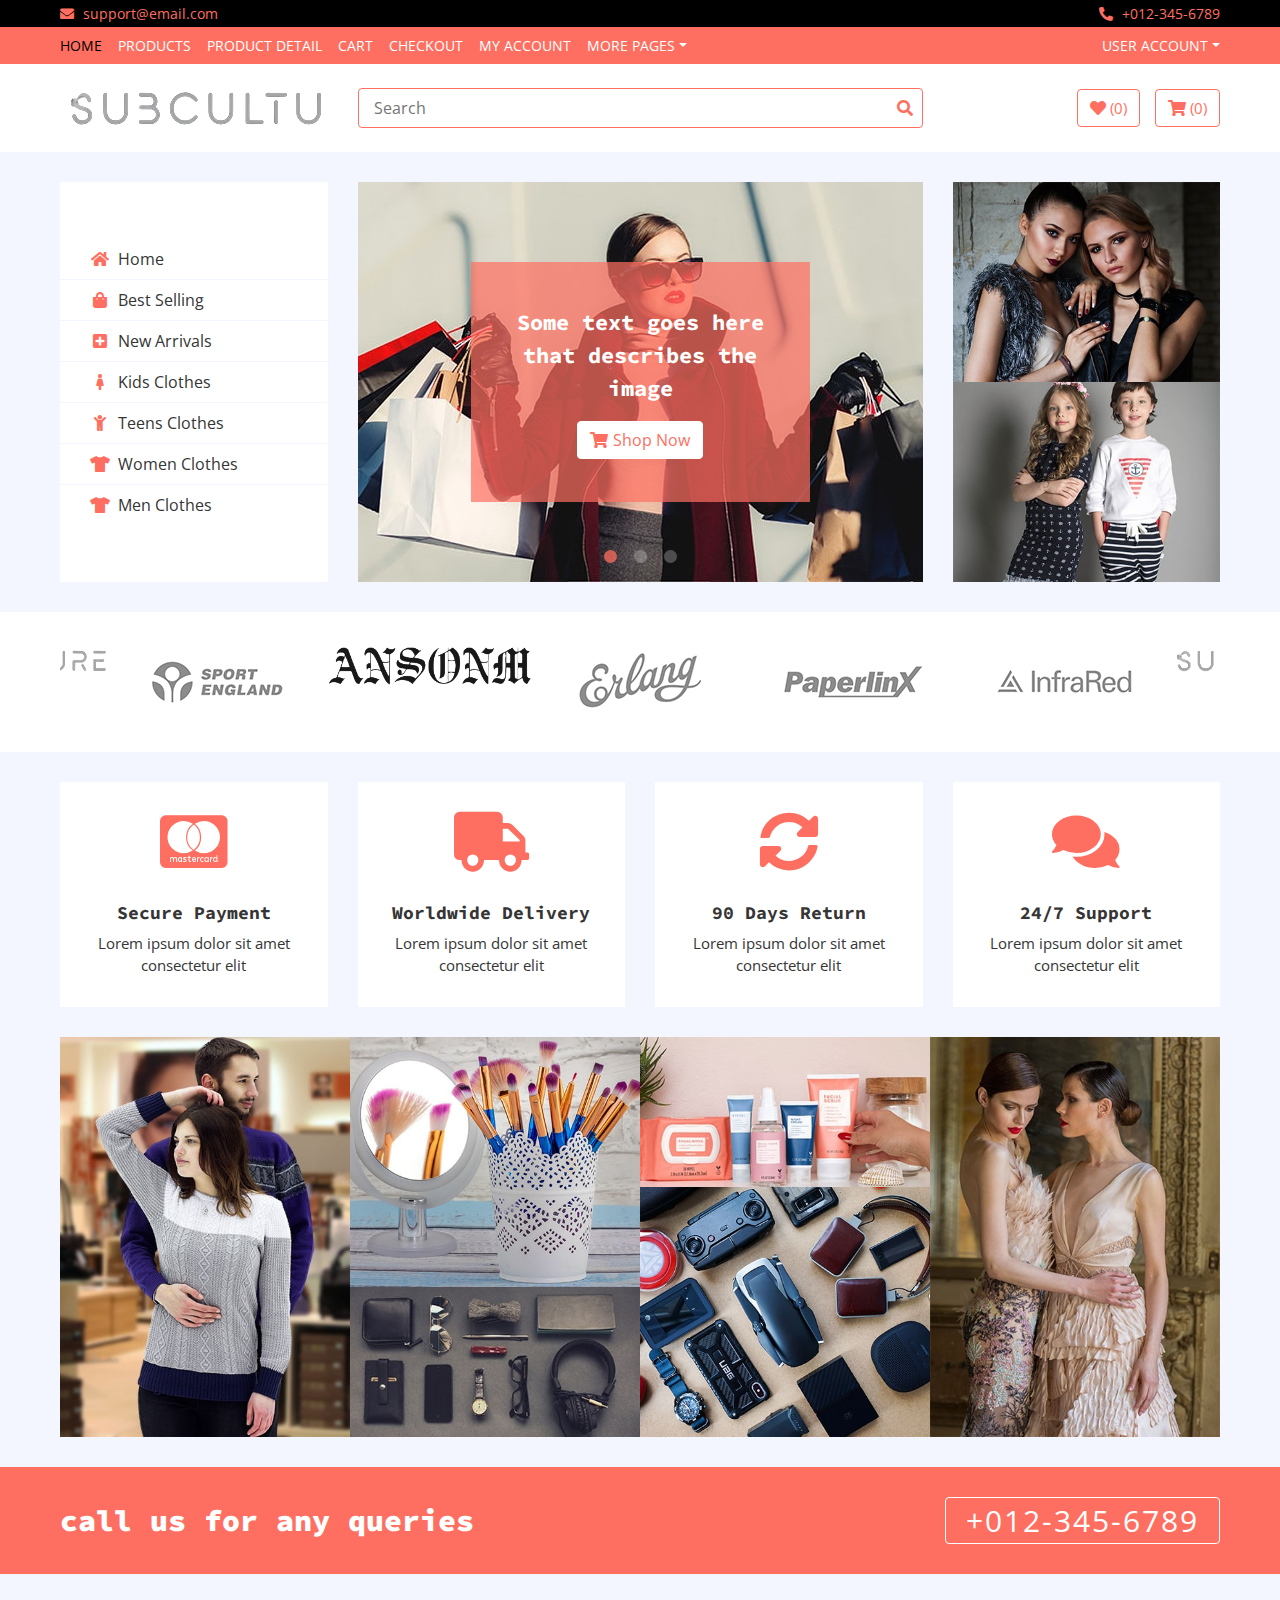
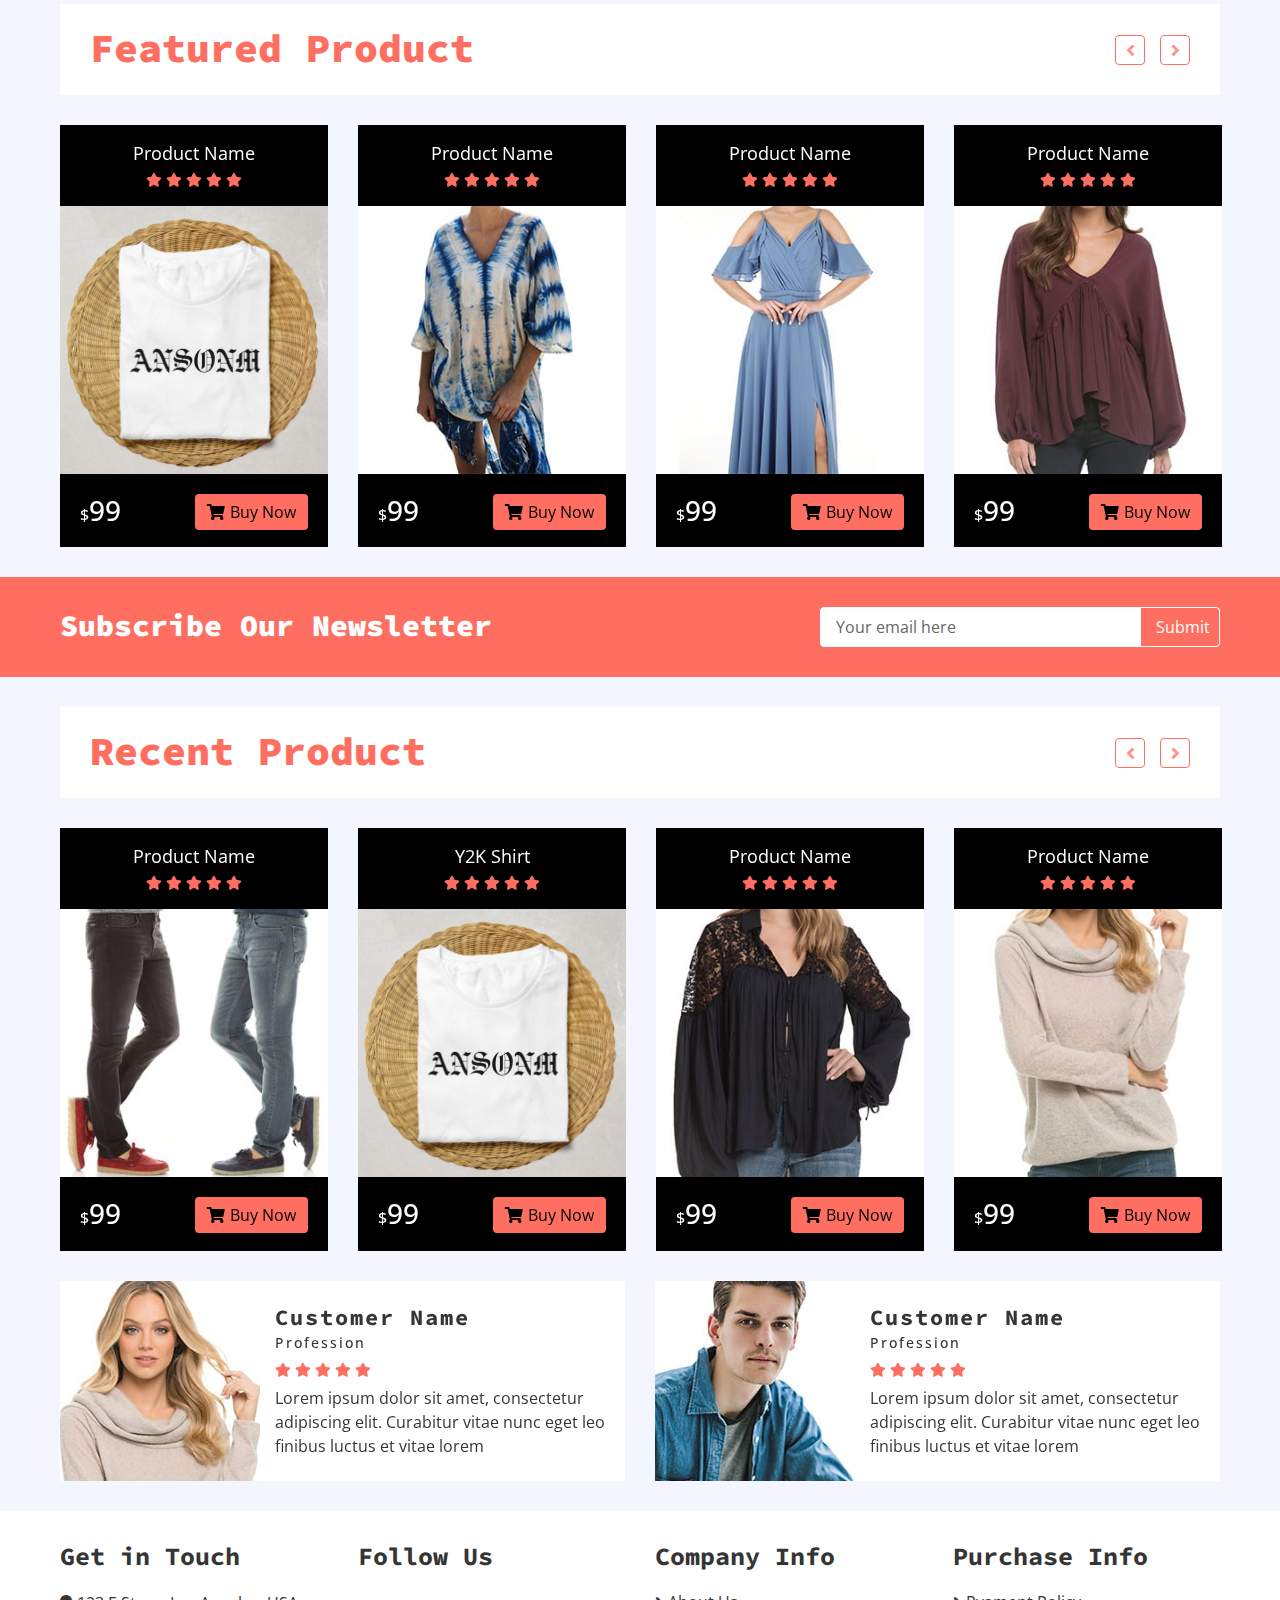
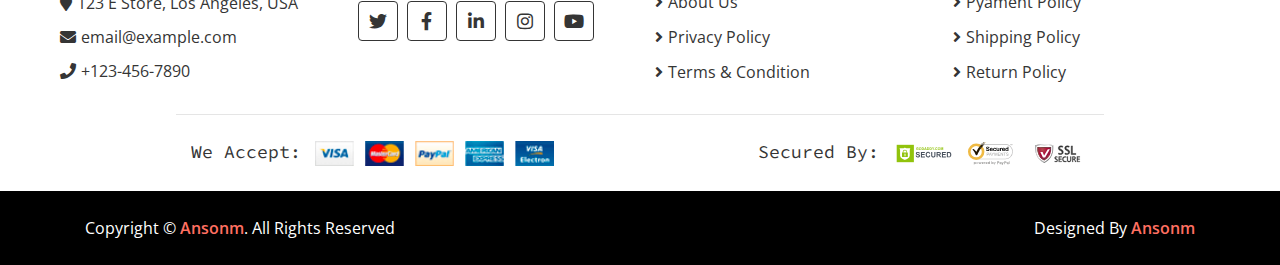
==== subculture/index.html @ 120159c2 "initial commit" ====
<!DOCTYPE html>
<html lang="en">
    <head>
        <meta charset="utf-8">
        <title>Ansonm</title>
        <meta content="width=device-width, initial-scale=1.0" name="viewport">
        <meta content="eCommerce HTML Template Free Download" name="keywords">
        <meta content="eCommerce HTML Template Free Download" name="description">

        <!-- Favicon -->
        <link href="img/favicon.ico" rel="icon">

        <!-- Google Fonts -->
        <link href="https://fonts.googleapis.com/css?family=Open+Sans:300,400|Source+Code+Pro:700,900&display=swap" rel="stylesheet">

        <!-- CSS Libraries -->
        <link href="https://stackpath.bootstrapcdn.com/bootstrap/4.4.1/css/bootstrap.min.css" rel="stylesheet">
        <link href="https://cdnjs.cloudflare.com/ajax/libs/font-awesome/5.10.0/css/all.min.css" rel="stylesheet">
        <link href="lib/slick/slick.css" rel="stylesheet">
        <link href="lib/slick/slick-theme.css" rel="stylesheet">

        <!-- Template Stylesheet -->
        <link href="css/style.css" rel="stylesheet">
    </head>

    <body>
        <!-- Top bar Start -->
        <div class="top-bar">
            <div class="container-fluid">
                <div class="row">
                    <div class="col-sm-6">
                        <i class="fa fa-envelope"></i>
                        support@email.com
                    </div>
                    <div class="col-sm-6">
                        <i class="fa fa-phone-alt"></i>
                        +012-345-6789
                    </div>
                </div>
            </div>
        </div>
        <!-- Top bar End -->
        
        <!-- Nav Bar Start -->
        <div class="nav">
            <div class="container-fluid">
                <nav class="navbar navbar-expand-md bg-dark navbar-dark">
                    <a href="#" class="navbar-brand">MENU</a>
                    <button type="button" class="navbar-toggler" data-toggle="collapse" data-target="#navbarCollapse">
                        <span class="navbar-toggler-icon"></span>
                    </button>

                    <div class="collapse navbar-collapse justify-content-between" id="navbarCollapse">
                        <div class="navbar-nav mr-auto">
                            <a href="index.html" class="nav-item nav-link active">Home</a>
                            <a href="product-list.html" class="nav-item nav-link">Products</a>
                            <a href="product-detail.html" class="nav-item nav-link">Product Detail</a>
                            <a href="cart.html" class="nav-item nav-link">Cart</a>
                            <a href="checkout.html" class="nav-item nav-link">Checkout</a>
                            <a href="my-account.html" class="nav-item nav-link">My Account</a>
                            <div class="nav-item dropdown">
                                <a href="#" class="nav-link dropdown-toggle" data-toggle="dropdown">More Pages</a>
                                <div class="dropdown-menu">
                                    <a href="wishlist.html" class="dropdown-item">Wishlist</a>
                                    <a href="login.html" class="dropdown-item">Login & Register</a>
                                    <a href="contact.html" class="dropdown-item">Contact Us</a>
                                </div>
                            </div>
                        </div>
                        <div class="navbar-nav ml-auto">
                            <div class="nav-item dropdown">
                                <a href="#" class="nav-link dropdown-toggle" data-toggle="dropdown">User Account</a>
                                <div class="dropdown-menu">
                                    <a href="#" class="dropdown-item">Login</a>
                                    <a href="#" class="dropdown-item">Register</a>
                                </div>
                            </div>
                        </div>
                    </div>
                </nav>
            </div>
        </div>
        <!-- Nav Bar End -->      
        
        <!-- Bottom Bar Start -->
        <div class="bottom-bar">
            <div class="container-fluid">
                <div class="row align-items-center">
                    <div class="col-md-3">
                        <div class="logo">
                            <a href="index.html">
                                <img src="img/logo.png" alt="Logo">
                            </a>
                        </div>
                    </div>
                    <div class="col-md-6">
                        <div class="search">
                            <input type="text" placeholder="Search">
                            <button><i class="fa fa-search"></i></button>
                        </div>
                    </div>
                    <div class="col-md-3">
                        <div class="user">
                            <a href="wishlist.html" class="btn wishlist">
                                <i class="fa fa-heart"></i>
                                <span>(0)</span>
                            </a>
                            <a href="cart.html" class="btn cart">
                                <i class="fa fa-shopping-cart"></i>
                                <span>(0)</span>
                            </a>
                        </div>
                    </div>
                </div>
            </div>
        </div>
        <!-- Bottom Bar End -->       
        
        <!-- Main Slider Start -->
        <div class="header">
            <div class="container-fluid">
                <div class="row">
                    <div class="col-md-3">
                        <nav class="navbar bg-light">
                            <ul class="navbar-nav">
                                <li class="nav-item">
                                    <a class="nav-link" href="#"><i class="fa fa-home"></i>Home</a>
                                </li>
                                <li class="nav-item">
                                    <a class="nav-link" href="#"><i class="fa fa-shopping-bag"></i>Best Selling</a>
                                </li>
                                <li class="nav-item">
                                    <a class="nav-link" href="#"><i class="fa fa-plus-square"></i>New Arrivals</a>
                                </li>
                                <li class="nav-item">
                                    <a class="nav-link" href="#"><i class="fa fa-female"></i>Kids Clothes</a>
                                </li>
                                <li class="nav-item">
                                    <a class="nav-link" href="#"><i class="fa fa-child"></i>Teens Clothes</a>
                                </li>
                                <li class="nav-item">
                                    <a class="nav-link" href="#"><i class="fa fa-tshirt"></i>Women Clothes</a>
                                </li>
                                <li class="nav-item">
                                    <a class="nav-link" href="#"><i class="fa fa-tshirt"></i>Men Clothes</a>
                                </li>
                            </ul>
                        </nav>
                    </div>
                    <div class="col-md-6">
                        <div class="header-slider normal-slider">
                            <div class="header-slider-item">
                                <img src="img/slider-1.jpg" alt="Slider Image" />
                                <div class="header-slider-caption">
                                    <p>Some text goes here that describes the image</p>
                                    <a class="btn" href=""><i class="fa fa-shopping-cart"></i>Shop Now</a>
                                </div>
                            </div>
                            <div class="header-slider-item">
                                <img src="img/slider-2.jpg" alt="Slider Image" />
                                <div class="header-slider-caption">
                                    <p>Some text goes here that describes the image</p>
                                    <a class="btn" href=""><i class="fa fa-shopping-cart"></i>Shop Now</a>
                                </div>
                            </div>
                            <div class="header-slider-item">
                                <img src="img/slider-3.jpg" alt="Slider Image" />
                                <div class="header-slider-caption">
                                    <p>Some text goes here that describes the image</p>
                                    <a class="btn" href=""><i class="fa fa-shopping-cart"></i>Shop Now</a>
                                </div>
                            </div>
                        </div>
                    </div>
                    <div class="col-md-3">
                        <div class="header-img">
                            <div class="img-item">
                                <img src="img/category-1.jpg" />
                                <a class="img-text" href="">
                                    <p>Some text goes here that describes the image</p>
                                </a>
                            </div>
                            <div class="img-item">
                                <img src="img/category-2.jpg" />
                                <a class="img-text" href="">
                                    <p>Some text goes here that describes the image</p>
                                </a>
                            </div>
                        </div>
                    </div>
                </div>
            </div>
        </div>
        <!-- Main Slider End -->      
        
        <!-- Brand Start -->
        <div class="brand">
            <div class="container-fluid">
                <div class="brand-slider">
                    <div class="brand-item"><img src="img/brand-1.png" alt=""></div>
                    <div class="brand-item"><img src="img/brand-2.png" alt=""></div>
                    <div class="brand-item"><img src="img/brand-3.png" alt=""></div>
                    <div class="brand-item"><img src="img/brand-4.png" alt=""></div>
                    <div class="brand-item"><img src="img/brand-5.png" alt=""></div>
                    <div class="brand-item"><img src="img/brand-6.png" alt=""></div>
                </div>
            </div>
        </div>
        <!-- Brand End -->      
        
        <!-- Feature Start-->
        <div class="feature">
            <div class="container-fluid">
                <div class="row align-items-center">
                    <div class="col-lg-3 col-md-6 feature-col">
                        <div class="feature-content">
                            <i class="fab fa-cc-mastercard"></i>
                            <h2>Secure Payment</h2>
                            <p>
                                Lorem ipsum dolor sit amet consectetur elit
                            </p>
                        </div>
                    </div>
                    <div class="col-lg-3 col-md-6 feature-col">
                        <div class="feature-content">
                            <i class="fa fa-truck"></i>
                            <h2>Worldwide Delivery</h2>
                            <p>
                                Lorem ipsum dolor sit amet consectetur elit
                            </p>
                        </div>
                    </div>
                    <div class="col-lg-3 col-md-6 feature-col">
                        <div class="feature-content">
                            <i class="fa fa-sync-alt"></i>
                            <h2>90 Days Return</h2>
                            <p>
                                Lorem ipsum dolor sit amet consectetur elit
                            </p>
                        </div>
                    </div>
                    <div class="col-lg-3 col-md-6 feature-col">
                        <div class="feature-content">
                            <i class="fa fa-comments"></i>
                            <h2>24/7 Support</h2>
                            <p>
                                Lorem ipsum dolor sit amet consectetur elit
                            </p>
                        </div>
                    </div>
                </div>
            </div>
        </div>
        <!-- Feature End-->      
        
        <!-- Category Start-->
        <div class="category">
            <div class="container-fluid">
                <div class="row">
                    <div class="col-md-3">
                        <div class="category-item ch-400">
                            <img src="img/category-3.jpg" />
                            <a class="category-name" href="">
                                <p>Some text goes here that describes the image</p>
                            </a>
                        </div>
                    </div>
                    <div class="col-md-3">
                        <div class="category-item ch-250">
                            <img src="img/category-4.jpg" />
                            <a class="category-name" href="">
                                <p>Some text goes here that describes the image</p>
                            </a>
                        </div>
                        <div class="category-item ch-150">
                            <img src="img/category-5.jpg" />
                            <a class="category-name" href="">
                                <p>Some text goes here that describes the image</p>
                            </a>
                        </div>
                    </div>
                    <div class="col-md-3">
                        <div class="category-item ch-150">
                            <img src="img/category-6.jpg" />
                            <a class="category-name" href="">
                                <p>Some text goes here that describes the image</p>
                            </a>
                        </div>
                        <div class="category-item ch-250">
                            <img src="img/category-7.jpg" />
                            <a class="category-name" href="">
                                <p>Some text goes here that describes the image</p>
                            </a>
                        </div>
                    </div>
                    <div class="col-md-3">
                        <div class="category-item ch-400">
                            <img src="img/category-8.jpg" />
                            <a class="category-name" href="">
                                <p>Some text goes here that describes the image</p>
                            </a>
                        </div>
                    </div>
                </div>
            </div>
        </div>
        <!-- Category End-->       
        
        <!-- Call to Action Start -->
        <div class="call-to-action">
            <div class="container-fluid">
                <div class="row align-items-center">
                    <div class="col-md-6">
                        <h1>call us for any queries</h1>
                    </div>
                    <div class="col-md-6">
                        <a href="tel:0123456789">+012-345-6789</a>
                    </div>
                </div>
            </div>
        </div>
        <!-- Call to Action End -->       
        
        <!-- Featured Product Start -->
        <div class="featured-product product">
            <div class="container-fluid">
                <div class="section-header">
                    <h1>Featured Product</h1>
                </div>
                <div class="row align-items-center product-slider product-slider-4">
                    <div class="col-lg-3">
                        <div class="product-item">
                            <div class="product-title">
                                <a href="#">Product Name</a>
                                <div class="ratting">
                                    <i class="fa fa-star"></i>
                                    <i class="fa fa-star"></i>
                                    <i class="fa fa-star"></i>
                                    <i class="fa fa-star"></i>
                                    <i class="fa fa-star"></i>
                                </div>
                            </div>
                            <div class="product-image">
                                <a href="product-detail.html">
                                    <img src="img/product-1.png" alt="Product Image">
                                </a>
                                <div class="product-action">
                                    <a href="#"><i class="fa fa-cart-plus"></i></a>
                                    <a href="#"><i class="fa fa-heart"></i></a>
                                    <a href="#"><i class="fa fa-search"></i></a>
                                </div>
                            </div>
                            <div class="product-price">
                                <h3><span>$</span>99</h3>
                                <a class="btn" href=""><i class="fa fa-shopping-cart"></i>Buy Now</a>
                            </div>
                        </div>
                    </div>
                    <div class="col-lg-3">
                        <div class="product-item">
                            <div class="product-title">
                                <a href="#">Product Name</a>
                                <div class="ratting">
                                    <i class="fa fa-star"></i>
                                    <i class="fa fa-star"></i>
                                    <i class="fa fa-star"></i>
                                    <i class="fa fa-star"></i>
                                    <i class="fa fa-star"></i>
                                </div>
                            </div>
                            <div class="product-image">
                                <a href="product-detail.html">
                                    <img src="img/product-2.jpg" alt="Product Image">
                                </a>
                                <div class="product-action">
                                    <a href="#"><i class="fa fa-cart-plus"></i></a>
                                    <a href="#"><i class="fa fa-heart"></i></a>
                                    <a href="#"><i class="fa fa-search"></i></a>
                                </div>
                            </div>
                            <div class="product-price">
                                <h3><span>$</span>99</h3>
                                <a class="btn" href=""><i class="fa fa-shopping-cart"></i>Buy Now</a>
                            </div>
                        </div>
                    </div>
                    <div class="col-lg-3">
                        <div class="product-item">
                            <div class="product-title">
                                <a href="#">Product Name</a>
                                <div class="ratting">
                                    <i class="fa fa-star"></i>
                                    <i class="fa fa-star"></i>
                                    <i class="fa fa-star"></i>
                                    <i class="fa fa-star"></i>
                                    <i class="fa fa-star"></i>
                                </div>
                            </div>
                            <div class="product-image">
                                <a href="product-detail.html">
                                    <img src="img/product-3.jpg" alt="Product Image">
                                </a>
                                <div class="product-action">
                                    <a href="#"><i class="fa fa-cart-plus"></i></a>
                                    <a href="#"><i class="fa fa-heart"></i></a>
                                    <a href="#"><i class="fa fa-search"></i></a>
                                </div>
                            </div>
                            <div class="product-price">
                                <h3><span>$</span>99</h3>
                                <a class="btn" href=""><i class="fa fa-shopping-cart"></i>Buy Now</a>
                            </div>
                        </div>
                    </div>
                    <div class="col-lg-3">
                        <div class="product-item">
                            <div class="product-title">
                                <a href="#">Product Name</a>
                                <div class="ratting">
                                    <i class="fa fa-star"></i>
                                    <i class="fa fa-star"></i>
                                    <i class="fa fa-star"></i>
                                    <i class="fa fa-star"></i>
                                    <i class="fa fa-star"></i>
                                </div>
                            </div>
                            <div class="product-image">
                                <a href="product-detail.html">
                                    <img src="img/product-4.jpg" alt="Product Image">
                                </a>
                                <div class="product-action">
                                    <a href="#"><i class="fa fa-cart-plus"></i></a>
                                    <a href="#"><i class="fa fa-heart"></i></a>
                                    <a href="#"><i class="fa fa-search"></i></a>
                                </div>
                            </div>
                            <div class="product-price">
                                <h3><span>$</span>99</h3>
                                <a class="btn" href=""><i class="fa fa-shopping-cart"></i>Buy Now</a>
                            </div>
                        </div>
                    </div>
                    <div class="col-lg-3">
                        <div class="product-item">
                            <div class="product-title">
                                <a href="#">Product Name</a>
                                <div class="ratting">
                                    <i class="fa fa-star"></i>
                                    <i class="fa fa-star"></i>
                                    <i class="fa fa-star"></i>
                                    <i class="fa fa-star"></i>
                                    <i class="fa fa-star"></i>
                                </div>
                            </div>
                            <div class="product-image">
                                <a href="product-detail.html">
                                    <img src="img/product-5.jpg" alt="Product Image">
                                </a>
                                <div class="product-action">
                                    <a href="#"><i class="fa fa-cart-plus"></i></a>
                                    <a href="#"><i class="fa fa-heart"></i></a>
                                    <a href="#"><i class="fa fa-search"></i></a>
                                </div>
                            </div>
                            <div class="product-price">
                                <h3><span>$</span>99</h3>
                                <a class="btn" href=""><i class="fa fa-shopping-cart"></i>Buy Now</a>
                            </div>
                        </div>
                    </div>
                </div>
            </div>
        </div>
        <!-- Featured Product End -->       
        
        <!-- Newsletter Start -->
        <div class="newsletter">
            <div class="container-fluid">
                <div class="row">
                    <div class="col-md-6">
                        <h1>Subscribe Our Newsletter</h1>
                    </div>
                    <div class="col-md-6">
                        <div class="form">
                            <input type="email" value="Your email here">
                            <button>Submit</button>
                        </div>
                    </div>
                </div>
            </div>
        </div>
        <!-- Newsletter End -->        
        
        <!-- Recent Product Start -->
        <div class="recent-product product">
            <div class="container-fluid">
                <div class="section-header">
                    <h1>Recent Product</h1>
                </div>
                <div class="row align-items-center product-slider product-slider-4">
                    <div class="col-lg-3">
                        <div class="product-item">
                            <div class="product-title">
                                <a href="#">Product Name</a>
                                <div class="ratting">
                                    <i class="fa fa-star"></i>
                                    <i class="fa fa-star"></i>
                                    <i class="fa fa-star"></i>
                                    <i class="fa fa-star"></i>
                                    <i class="fa fa-star"></i>
                                </div>
                            </div>
                            <div class="product-image">
                                <a href="product-detail.html">
                                    <img src="img/product-6.jpg" alt="Product Image">
                                </a>
                                <div class="product-action">
                                    <a href="#"><i class="fa fa-cart-plus"></i></a>
                                    <a href="#"><i class="fa fa-heart"></i></a>
                                    <a href="#"><i class="fa fa-search"></i></a>
                                </div>
                            </div>
                            <div class="product-price">
                                <h3><span>$</span>99</h3>
                                <a class="btn" href=""><i class="fa fa-shopping-cart"></i>Buy Now</a>
                            </div>
                        </div>
                    </div>
                    <div class="col-lg-3">
                        <div class="product-item">
                            <div class="product-title">
                                <a href="#">Y2K Shirt</a>
                                <div class="ratting">
                                    <i class="fa fa-star"></i>
                                    <i class="fa fa-star"></i>
                                    <i class="fa fa-star"></i>
                                    <i class="fa fa-star"></i>
                                    <i class="fa fa-star"></i>
                                </div>
                            </div>
                            <div class="product-image">
                                <a href="product-detail.html">
                                    <img src="img/product-7.png" alt="Product Image">
                                </a>
                                <div class="product-action">
                                    <a href="#"><i class="fa fa-cart-plus"></i></a>
                                    <a href="#"><i class="fa fa-heart"></i></a>
                                    <a href="#"><i class="fa fa-search"></i></a>
                                </div>
                            </div>
                            <div class="product-price">
                                <h3><span>$</span>99</h3>
                                <a class="btn" href=""><i class="fa fa-shopping-cart"></i>Buy Now</a>
                            </div>
                        </div>
                    </div>
                    <div class="col-lg-3">
                        <div class="product-item">
                            <div class="product-title">
                                <a href="#">Product Name</a>
                                <div class="ratting">
                                    <i class="fa fa-star"></i>
                                    <i class="fa fa-star"></i>
                                    <i class="fa fa-star"></i>
                                    <i class="fa fa-star"></i>
                                    <i class="fa fa-star"></i>
                                </div>
                            </div>
                            <div class="product-image">
                                <a href="product-detail.html">
                                    <img src="img/product-8.jpg" alt="Product Image">
                                </a>
                                <div class="product-action">
                                    <a href="#"><i class="fa fa-cart-plus"></i></a>
                                    <a href="#"><i class="fa fa-heart"></i></a>
                                    <a href="#"><i class="fa fa-search"></i></a>
                                </div>
                            </div>
                            <div class="product-price">
                                <h3><span>$</span>99</h3>
                                <a class="btn" href=""><i class="fa fa-shopping-cart"></i>Buy Now</a>
                            </div>
                        </div>
                    </div>
                    <div class="col-lg-3">
                        <div class="product-item">
                            <div class="product-title">
                                <a href="#">Product Name</a>
                                <div class="ratting">
                                    <i class="fa fa-star"></i>
                                    <i class="fa fa-star"></i>
                                    <i class="fa fa-star"></i>
                                    <i class="fa fa-star"></i>
                                    <i class="fa fa-star"></i>
                                </div>
                            </div>
                            <div class="product-image">
                                <a href="product-detail.html">
                                    <img src="img/product-9.jpg" alt="Product Image">
                                </a>
                                <div class="product-action">
                                    <a href="#"><i class="fa fa-cart-plus"></i></a>
                                    <a href="#"><i class="fa fa-heart"></i></a>
                                    <a href="#"><i class="fa fa-search"></i></a>
                                </div>
                            </div>
                            <div class="product-price">
                                <h3><span>$</span>99</h3>
                                <a class="btn" href=""><i class="fa fa-shopping-cart"></i>Buy Now</a>
                            </div>
                        </div>
                    </div>
                    <div class="col-lg-3">
                        <div class="product-item">
                            <div class="product-title">
                                <a href="#">Product Name</a>
                                <div class="ratting">
                                    <i class="fa fa-star"></i>
                                    <i class="fa fa-star"></i>
                                    <i class="fa fa-star"></i>
                                    <i class="fa fa-star"></i>
                                    <i class="fa fa-star"></i>
                                </div>
                            </div>
                            <div class="product-image">
                                <a href="product-detail.html">
                                    <img src="img/product-10.jpg" alt="Product Image">
                                </a>
                                <div class="product-action">
                                    <a href="#"><i class="fa fa-cart-plus"></i></a>
                                    <a href="#"><i class="fa fa-heart"></i></a>
                                    <a href="#"><i class="fa fa-search"></i></a>
                                </div>
                            </div>
                            <div class="product-price">
                                <h3><span>$</span>99</h3>
                                <a class="btn" href=""><i class="fa fa-shopping-cart"></i>Buy Now</a>
                            </div>
                        </div>
                    </div>
                </div>
            </div>
        </div>
        <!-- Recent Product End -->
        
        <!-- Review Start -->
        <div class="review">
            <div class="container-fluid">
                <div class="row align-items-center review-slider normal-slider">
                    <div class="col-md-6">
                        <div class="review-slider-item">
                            <div class="review-img">
                                <img src="img/review-1.jpg" alt="Image">
                            </div>
                            <div class="review-text">
                                <h2>Customer Name</h2>
                                <h3>Profession</h3>
                                <div class="ratting">
                                    <i class="fa fa-star"></i>
                                    <i class="fa fa-star"></i>
                                    <i class="fa fa-star"></i>
                                    <i class="fa fa-star"></i>
                                    <i class="fa fa-star"></i>
                                </div>
                                <p>
                                    Lorem ipsum dolor sit amet, consectetur adipiscing elit. Curabitur vitae nunc eget leo finibus luctus et vitae lorem
                                </p>
                            </div>
                        </div>
                    </div>
                    <div class="col-md-6">
                        <div class="review-slider-item">
                            <div class="review-img">
                                <img src="img/review-2.jpg" alt="Image">
                            </div>
                            <div class="review-text">
                                <h2>Customer Name</h2>
                                <h3>Profession</h3>
                                <div class="ratting">
                                    <i class="fa fa-star"></i>
                                    <i class="fa fa-star"></i>
                                    <i class="fa fa-star"></i>
                                    <i class="fa fa-star"></i>
                                    <i class="fa fa-star"></i>
                                </div>
                                <p>
                                    Lorem ipsum dolor sit amet, consectetur adipiscing elit. Curabitur vitae nunc eget leo finibus luctus et vitae lorem
                                </p>
                            </div>
                        </div>
                    </div>
                    <div class="col-md-6">
                        <div class="review-slider-item">
                            <div class="review-img">
                                <img src="img/review-3.jpg" alt="Image">
                            </div>
                            <div class="review-text">
                                <h2>Customer Name</h2>
                                <h3>Profession</h3>
                                <div class="ratting">
                                    <i class="fa fa-star"></i>
                                    <i class="fa fa-star"></i>
                                    <i class="fa fa-star"></i>
                                    <i class="fa fa-star"></i>
                                    <i class="fa fa-star"></i>
                                </div>
                                <p>
                                    Lorem ipsum dolor sit amet, consectetur adipiscing elit. Curabitur vitae nunc eget leo finibus luctus et vitae lorem
                                </p>
                            </div>
                        </div>
                    </div>
                </div>
            </div>
        </div>
        <!-- Review End -->        
        
        <!-- Footer Start -->
        <div class="footer">
            <div class="container-fluid">
                <div class="row">
                    <div class="col-lg-3 col-md-6">
                        <div class="footer-widget">
                            <h2>Get in Touch</h2>
                            <div class="contact-info">
                                <p><i class="fa fa-map-marker"></i>123 E Store, Los Angeles, USA</p>
                                <p><i class="fa fa-envelope"></i>email@example.com</p>
                                <p><i class="fa fa-phone"></i>+123-456-7890</p>
                            </div>
                        </div>
                    </div>
                    
                    <div class="col-lg-3 col-md-6">
                        <div class="footer-widget">
                            <h2>Follow Us</h2>
                            <div class="contact-info">
                                <div class="social">
                                    <a href=""><i class="fab fa-twitter"></i></a>
                                    <a href=""><i class="fab fa-facebook-f"></i></a>
                                    <a href=""><i class="fab fa-linkedin-in"></i></a>
                                    <a href=""><i class="fab fa-instagram"></i></a>
                                    <a href=""><i class="fab fa-youtube"></i></a>
                                </div>
                            </div>
                        </div>
                    </div>

                    <div class="col-lg-3 col-md-6">
                        <div class="footer-widget">
                            <h2>Company Info</h2>
                            <ul>
                                <li><a href="#">About Us</a></li>
                                <li><a href="#">Privacy Policy</a></li>
                                <li><a href="#">Terms & Condition</a></li>
                            </ul>
                        </div>
                    </div>

                    <div class="col-lg-3 col-md-6">
                        <div class="footer-widget">
                            <h2>Purchase Info</h2>
                            <ul>
                                <li><a href="#">Pyament Policy</a></li>
                                <li><a href="#">Shipping Policy</a></li>
                                <li><a href="#">Return Policy</a></li>
                            </ul>
                        </div>
                    </div>
                </div>
                
                <div class="row payment align-items-center">
                    <div class="col-md-6">
                        <div class="payment-method">
                            <h2>We Accept:</h2>
                            <img src="img/payment-method.png" alt="Payment Method" />
                        </div>
                    </div>
                    <div class="col-md-6">
                        <div class="payment-security">
                            <h2>Secured By:</h2>
                            <img src="img/godaddy.svg" alt="Payment Security" />
                            <img src="img/norton.svg" alt="Payment Security" />
                            <img src="img/ssl.svg" alt="Payment Security" />
                        </div>
                    </div>
                </div>
            </div>
        </div>
        <!-- Footer End -->
        
        <!-- Footer Bottom Start -->
        <div class="footer-bottom">
            <div class="container">
                <div class="row">
                    <div class="col-md-6 copyright">
                        <p>Copyright &copy; <a href="#">Ansonm</a>. All Rights Reserved</p>
                    </div>

                    <div class="col-md-6 template-by">
						<!--/*** This template is free as long as you keep the footer author’s credit link/attribution link/backlink. If you'd like to use the template without the footer author’s credit link/attribution link/backlink, you can purchase the Credit Removal License from "https://htmlcodex.com/credit-removal". Thank you for your support. ***/-->					
                        <p>Designed By <a href="https://htmlcodex.com">Ansonm</a></p>
                    </div>
                </div>
            </div>
        </div>
        <!-- Footer Bottom End -->       
        
        <!-- Back to Top -->
        <a href="#" class="back-to-top"><i class="fa fa-chevron-up"></i></a>
        
        <!-- JavaScript Libraries -->
        <script src="https://code.jquery.com/jquery-3.4.1.min.js"></script>
        <script src="https://stackpath.bootstrapcdn.com/bootstrap/4.4.1/js/bootstrap.bundle.min.js"></script>
        <script src="lib/easing/easing.min.js"></script>
        <script src="lib/slick/slick.min.js"></script>
        
        <!-- Template Javascript -->
        <script src="js/main.js"></script>
    </body>
</html>
---- subculture/css/style.css ----
/**********************************/
/********** General CSS ***********/
/**********************************/
body {
    color: #353535;
    font-family: 'Open Sans', sans-serif;
    font-weight: 400;
    background: #f3f6ff;
}

a {
    color: #FF6F61;
}

a:hover,
a:active,
a:focus {
    color: #353535;
    outline: none;
    text-decoration: none;
}

h1 {
    font-family: 'Source Code Pro', monospace;
    font-weight: 900;
}

h2 {
    font-family: 'Source Code Pro', monospace;
    font-weight: 700;
}

@media(min-width: 992px) {
    .container-fluid {
        padding-right: 60px;
        padding-left: 60px;
    }
}


/**********************************/
/******** Back to Top CSS *********/
/**********************************/
.back-to-top {
    position: fixed;
    display: none;
    background: #696666;
    color: #ffffff;
    width: 40px;
    height: 40px;
    text-align: center;
    line-height: 1;
    font-size: 16px;
    border-radius: 4px;
    right: 15px;
    bottom: 15px;
    transition: background 0.5s;
    z-index: 11;
}

.back-to-top i {
    padding-top: 12px;
    color: #ffffff;
}


/**********************************/
/********* Form Input CSS *********/
/**********************************/
.form-control,
.custom-select {
    width: 100%;
    height: 35px;
    padding: 0 15px;
    color: #999999;
    border: 1px solid #dddddd;
    margin-bottom: 15px
}

.form-control:focus,
.custom-select:focus {
    box-shadow: none;
    border-color: #FF6F61;
}

.custom-radio,
.custom-checkbox {
    margin-bottom: 15px;
}

.custom-radio .custom-control-label::before,
.custom-checkbox .custom-control-label::before {
    background: #dddddd;
    border-color: #dddddd;
}

.custom-radio .custom-control-input:checked~.custom-control-label::before,
.custom-checkbox .custom-control-input:checked~.custom-control-label::before {
    color: #ffffff;
    background: #FF6F61;
    border-color: #FF6F61;
    box-shadow: none;
}

.btn {
    color: #FF6F61;
    background: #ffffff;
    border: 1px solid #FF6F61;
}

.btn:hover,
.btn:active,
.btn:focus {
    color: #ffffff;
    background: #FF6F61;
    box-shadow: none;
}


/**********************************/
/******* Normal Slider CSS ********/
/**********************************/
.normal-slider .slick-prev,
.normal-slider .slick-next {
    width: 40px;
    height: 40px;
    z-index: 1;
    opacity: 0;
    transition: .5s;
    background: rgba(255, 111, 97, .7);
    border-radius: 4px;
}

.normal-slider .slick-prev {
    left: 55px;
}

.normal-slider .slick-next {
    right: 55px;
}

.normal-slider.slick-slider:hover .slick-prev {
    left: 15px;
    opacity: 1;
}

.normal-slider.slick-slider:hover .slick-next {
    right: 15px;
    opacity: 1;
}

.normal-slider .slick-prev:hover,
.normal-slider .slick-prev:focus,
.normal-slider .slick-next:hover,
.normal-slider .slick-next:focus {
    background: rgba(0, 0, 0, .7);
}

.normal-slider .slick-prev:hover::before,
.normal-slider .slick-prev:focus::before,
.normal-slider .slick-next:hover::before,
.normal-slider .slick-next:focus::before {
    color: #FF6F61;
}

.normal-slider .slick-prev::before,
.normal-slider .slick-next::before {
    font-family: "Font Awesome 5 Free";
    font-weight: 900;
    font-size: 30px;
    color: #ffffff;
}

.normal-slider .slick-prev::before {
    content: "\f104";
}

.normal-slider .slick-next::before {
    content: "\f105";
}

.normal-slider .slick-dots {
    bottom: 15px;
}

.normal-slider .slick-dots li button:before {
    color: #ffffff;
    font-size: 15px;
}

.normal-slider .slick-dots li.slick-active button:before {
    color: #FF6F61;
}

.slick-dotted.slick-slider {
    margin-bottom: 0;
}


/**********************************/
/********** Top Bar CSS ***********/
/**********************************/
.top-bar {
    padding: 3px 0;
    font-size: 14px;
    color: #FF6F61;
    background: #000000;
}

.top-bar i {
    margin-right: 5px;
}

.top-bar .col-sm-6:first-child {
    text-align: left;
}

.top-bar .col-sm-6:last-child {
    text-align: right;
}

@media (max-width: 575.98px) {
    .top-bar {
        border-bottom: 1px solid rgba(255,255,255,.1);
    }
    
    .top-bar .col-sm-6:first-child,
    .top-bar .col-sm-6:last-child {
        text-align: center;
    }
}


/**********************************/
/*********** Nav Bar CSS **********/
/**********************************/
.nav {
    position: relative;
}

@media (min-width: 992px) {
    .nav .container-fluid {
        padding-left: 52px;
        padding-right: 52px;
    }
}

.nav .navbar {
    height: 100%;
    padding: 0;
}

.nav .dropdown-menu {
    margin-top: 0;
    border: 0;
    border-radius: 0;
    background: #FF6F61;
}

.nav .dropdown-menu a.active {
    color: #353535;
    background: #f8f9fa;
}

@media (min-width: 768px) {
    .nav,
    .nav .navbar {
        background: #FF6F61 !important;
    }
    
    .nav .navbar-brand {
        display: none;
    }
    
    .nav .navbar-dark a.nav-link {
        color: #ffffff;
        font-size: 14px;
        text-transform: uppercase;
    }
    
    .nav .navbar-dark a.nav-link:hover,
    .nav .navbar-dark a.nav-link.active {
        color: #000000;
    }
}

@media (max-width: 768px) {
    .nav {
        padding: 5px 0;
    }
    
    .nav,
    .nav .navbar {
        background: #000000 !important;
    }
    
    .nav a.nav-link {
        padding: 5px 0;
    }
    
    .nav .dropdown-menu {
        box-shadow: none;
    }
}


/**********************************/
/********* Bottom Bar CSS *********/
/**********************************/
.bottom-bar {
    padding: 15px 0;
    background: #ffffff;
    margin-bottom: 30px;
}

.bottom-bar .logo {
    text-align: left;
    overflow: hidden;
}

.bottom-bar .logo a img {
    max-height: 60px;
}

.bottom-bar .search {
    width: 100%;
}

.bottom-bar .search input[type=text] {
    width: 100%;
    height: 40px;
    padding: 0 15px;
    color: #666666;
    border: 1px solid #FF6F61;
    border-radius: 4px;
}

.bottom-bar .search button {
    position: absolute;
    width: 40px;
    height: 38px;
    top: 1px;
    right: 16px;
    padding: 0 15px;
    border: none;
    background: none;
    color: #FF6F61;
    border-radius: 0 2px 2px 0;
}

.bottom-bar .search button:hover {
    background: #FF6F61;
    color: #ffffff;
}

.bottom-bar .user {
    font-size: 0;
    text-align: right;
}

.bottom-bar .user .wishlist {
    margin-right: 15px;
}

.bottom-bar .user .cart i,
.bottom-bar .user .wishlist i {
    color: #FF6F61;
}

.bottom-bar .user .cart span,
.bottom-bar .user .wishlist span {
    color: #FF6F61;
    font-size: 15px;
}

.bottom-bar .user .cart:hover i,
.bottom-bar .user .wishlist:hover i,
.bottom-bar .user .cart:hover span,
.bottom-bar .user .wishlist:hover span {
    color: #ffffff;
}

@media (min-width: 768px) {
    .bottom-bar {
        max-height: 90px;
    }
}

@media (max-width: 767.98px) {
    .bottom-bar .logo,
    .bottom-bar .search,
    .bottom-bar .user {
        text-align: center;
        margin-bottom: 15px;
    }
    
    .bottom-bar .user {
        margin-bottom: 0;
    }
}


/**********************************/
/*********** Header CSS ***********/
/**********************************/
.header {
    position: relative;
}

.header .col-md-3,
.header .col-md-6 {
    margin-bottom: 30px;
}

.header .navbar {
    padding: 0;
    height: 100%;
    max-height: 400px;
    overflow: hidden;
    background: #ffffff !important;
}

.header .navbar-nav {
    width: 100%;
    padding: 15px 0;
}

.header .navbar li {
    padding: 0 30px;
    border-bottom: 1px solid #f3f6ff;
}

.header .navbar li:last-child {
    border-bottom: none;
}

.header .navbar a {
    color: #353535;
}
.header .navbar a:hover {
    color: #FF6F61;
}


.header .navbar i {
    color: #FF6F61;
    width: 20px;
    text-align: center;
    margin-right: 8px;
}

.header .navbar a:hover i {
    color: #353535;
}

.header-slider {
    position: relative;
    width: 100%;
}

.header-slider .header-slider-item {
    position: relative;
}

.header-slider .header-slider-caption {
    position: absolute;
    top: 20%;
    left: 20%;
    width: 60%;
    height: 60%;
    padding: 15px;
    display: flex;
    flex-direction: column;
    align-items: center;
    justify-content: center;
    background: rgba(255, 111, 97, .7);
    transition: all 0.3s;
    z-index: 1;
}

.header-slider .header-slider-caption p {
    text-align: center;
    color: #ffffff;
    font-size: 22px;
    font-family: 'Source Code Pro', monospace;
    font-weight: 700;
}

.header-slider .header-slider-caption .btn {
    border-color: #ffffff;
}

.header-slider .header-slider-caption .btn i {
    margin-right: 5px;
}

.header .header-img {
    position: relative;
    display: flex;
    flex-wrap: wrap;
    align-items: center;
    height: 100%;
    max-height: 400px;
    overflow: hidden;
    background: #ffffff;
}

.header .img-item {
    position: relative;
    width: 100%;
    height: 50%;
    overflow: hidden;
}

.header .img-item img {
    width: 100%; 
    height: 100%; 
    object-fit: cover; 
}

.header .img-text {
    position: absolute;
    top: 0;
    left: 0;
    width: 100%;
    height: 100%;
    display: flex;
    align-items: center;
    background: rgba(255, 111, 97, .7);
    transition: all 0.3s;
    opacity: 0;
}

.header .img-text:hover {
    opacity: 1;     
}

.header .img-text p {
    margin: 0 0 50px 0;
    padding: 15px;
    width: 100%;
    text-align: center;
    color: #ffffff;
    font-size: 16px;
    transition: all 0.3s;
}

.header .img-text:hover p {
    margin: 0;       
}


/**********************************/
/********* Breadcrumb CSS *********/
/**********************************/
.breadcrumb-wrap {
    position: relative;
    width: 100%;
}

.breadcrumb-wrap .breadcrumb {
    margin: 0;
    padding: 0;
    background: transparent;
}



/**********************************/
/********** Category CSS **********/
/**********************************/
.category {
    position: relative;
    padding: 0 15px;
    margin-bottom: 30px;
}

.category .col-md-3 {
    padding: 0;
}

.category .category-item {
    position: relative;
    display: flex;
    flex-wrap: wrap;
    align-items: center;
    height: 100%;
    max-height: 400px;
    overflow: hidden;
    background: #ffffff;
}

.category .category-item.ch-400 {
    height: 400px;
}

.category .category-item.ch-250 {
    height: 250px;
}

.category .category-item.ch-150 {
    height: 150px;
}

.category .category-item img {
    width: 100%; 
    height: 100%; 
    object-fit: cover; 
}

.category .category-name {
    position: absolute;
    top: 0;
    left: 0;
    width: 100%;
    height: 100%;
    display: flex;
    align-items: center;
    background: rgba(255, 111, 97, .7);
    transition: all 0.3s;
    opacity: 0;
}

.category .category-name:hover {
    opacity: 1;     
}

.category .category-name p {
    margin: 0 0 50px 0;
    padding: 15px;
    width: 100%;
    text-align: center;
    color: #ffffff;
    font-size: 16px;
    transition: all 0.3s;
}

.category .category-name:hover p {
    margin: 0;       
}


/**********************************/
/*********** Feature CSS **********/
/**********************************/
.feature {
    position: relative;
}

.feature .feature-col {
    margin-bottom: 30px;
}

.feature .feature-content {
    position: relative;
    width: 100%;
    height: 100%;
    padding: 30px 15px;
    text-align: center;
    background: #ffffff;
}

.feature .feature-content i {
    color: #FF6F61;
    font-size: 60px;
    margin-bottom: 30px;
}

.feature .feature-content h2 {
    font-size: 18px;
}

.feature .feature-content p {
    font-size: 15px;
    margin: 0;
}


/**********************************/
/******** Product Item CSS ********/
/**********************************/
.product-item {
    position: relative;
}

.product-item .product-title {
    padding: 15px;
    text-align: center;
    background: #000000;
    transition: all .3s;
}

.product-item:hover .product-title {
    background: #FF6F61;
}

.product-item .product-title a,
.product-item .product-title .ratting {
    position: relative;
    width: 100%;
}

.product-item .product-title a {
    margin-bottom: 5px;
    color: #ffffff;
    font-size: 18px;
}

.product-item .product-title .ratting i {
    font-size: 14px;
    color: #FF6F61;
}

.product-item .product-content .price span {
    margin-left: 12px;
    text-decoration: line-through;
    font-weight: 700;
    color: #999999;
}

.product-item:hover .product-title a,
.product-item:hover .product-title .ratting i {
    color: #ffffff;
}

.product-item:hover .product-content .price span {
    color: #dddddd;
}

.product-item .product-image {
    position: relative;
    overflow: hidden;
}

.product-item .product-image a {
    display: block;
    background: #ffffff;
    transition: .3s;
}

.product-item .product-image img {
    width: 100%; 
    transition: all .3s;
}

.product-item:hover .product-image img {
    transform: scale(1.2);
}

.product-item .product-image .product-action {
    position: absolute;
    width: 100%;
    height: 100%;
    top: 0;
    left: 0;
    display: flex;
    align-items: center;
    justify-content: center;
    background: rgba(255, 111, 97, .5);
    transition: all .3s;
    font-size: 0;
    z-index: 1;
    opacity: 0;
}

.product-item:hover .product-image .product-action {
    opacity: 1; 
}

.product-item .product-image .product-action a {
    display: inline-block;
    width: 40px;
    height: 40px;
    margin-right: 5px;
    padding: 7px 0 10px 0;
    font-size: 16px;
    text-align: center;
    color: #ffffff;
    background: #FF6F61;
    border: 1px solid #ffffff;
    border-radius: 4px;
    transition: all .3s;
    margin-top: 50px;
}

.product-item:hover .product-image .product-action a {
    margin-top: 0;
}

.product-item .product-image .product-action a:last-child {
    margin-right: 0;
}

.product-item .product-image .product-action a:hover {
    color: #FF6F61;
    background: #ffffff;
    border: 1px solid #FF6F61;
}

.product-item .product-price {
    padding: 20px;
    background: #000000;
    transition: all .3s;
}

.product-item:hover .product-price {
    background: #FF6F61;
}

.product-item .product-price h3 {
    display: inline-block;
    color: #ffffff;
    margin: 0;
}

.product-item .product-price h3 span {
    font-size: 16px;
}

.product-item .product-price .btn {
    float: right;
    border: none;
    color: #000000;
    background: #FF6F61;
}

.product-item:hover .product-price .btn,
.product-item .product-price .btn:hover {
    color: #FF6F61;
    background: #ffffff;
}

.product-item .product-price .btn i {
    margin-right: 5px;
}


/**********************************/
/******** Featured Product ********/
/**********************************/
.featured-product {
    position: relative;
    padding: 30px 0;
}

.recent-product {
    position: relative;
    padding: 30px 0;
}

.product .section-header {
    margin-bottom: 30px;
    padding: 20px 30px 15px 30px;
    color: #FF6F61;
    background: #ffffff;
}

.product .slick-prev,
.product .slick-next {
    top: -75px;
    width: 30px;
    height: 30px;
    z-index: 1;
    transition: .5s;
    color: #FF6F61;
    background: #ffffff;
    border: 1px solid #FF6F61;
    border-radius: 4px;
}

.product .slick-prev {
    left: calc(100% - 120px);
}

.product .slick-next {
    right: 45px;
}

.product .slick-prev:hover,
.product .slick-prev:focus,
.product .slick-next:hover,
.product .slick-next:focus {
    background: #FF6F61;
}

.product .slick-prev::before,
.product .slick-next::before {
    font-family: "Font Awesome 5 Free";
    font-size: 18px;
    font-weight: 900;
    color: #FF6F61;
}

.product .slick-prev::before {
    content: "\f104";
}

.product .slick-next::before {
    content: "\f105";
}

.product .slick-prev:hover::before,
.product .slick-prev:focus::before,
.product .slick-next:hover::before,
.product .slick-next:focus::before {
    color: #ffffff;
}


/**********************************/
/******** Product View CSS ********/
/**********************************/
.product-view {
    position: relative;
    width: 100%;
    padding: 30px 0;
}

.product-view .product-view-top {
    padding: 30px;
    margin-bottom: 30px;
    background: #ffffff;
}

.product-view .product-search {
    position: relative;
    width: 100%;
}

.product-view .product-search input {
    width: 100%;
    height: 35px;
    padding: 0 15px;
    color: #999999;
    background: transparent;
    border: 1px solid #353535;
    border-radius: 4px;
    transition: all .3s;
}

.product-view .product-search input:focus {
    border-color: #FF6F61;
}

.product-view .product-search button {
    position: absolute;
    width: 35px;
    height: 33px;
    top: 1px;
    right: 1px;
    text-align: center;
    background: transparent;
    color: #353535;
    border: none;
    border-radius: 0 4px 4px 0;
    transition: all .3s;
}

.product-view .product-search button i {
    font-size: 16px;
}

.product-view .product-search button:hover {
    background: #FF6F61;
    color: #ffffff;
}

.product-view .product-short,
.product-view .product-price-range {
    position: relative;
    width: 100%;
    text-align: right;
}

.product-view .product-short .dropdown .dropdown-toggle,
.product-view .product-price-range .dropdown .dropdown-toggle {
    display: block;
    width: 100%;
    height: 35px;
    padding: 5px 10px;
    background: transparent;
    border: 1px solid #353535;
    text-align: left;
    border-radius: 4px;
    cursor: pointer;
    transition: all .3s;
}

.product-view .product-short .dropdown .dropdown-toggle:hover,
.product-view .product-price-range .dropdown .dropdown-toggle:hover {
    color: #FF6F61;
    border-color: #FF6F61;
}

.product-view .product-short .dropdown .dropdown-toggle::after,
.product-view .product-price-range .dropdown .dropdown-toggle::after {
    float: right;
    margin-top: 10px;
}

.product-view .product-short .dropdown-menu,
.product-view .product-price-range .dropdown-menu {
    margin: -1px 0 0 0;
    border-radius: 0;
}

.product-view .product-item {
    margin-bottom: 30px;
}

.product-view .pagination {
    margin: 0;
}

.product-view .pagination .page-item .page-link {
    color: #353535;
    background: transparent;
    border-color: #353535;
}

.product-view .pagination .page-item:hover .page-link,
.product-view .pagination .page-item.active .page-link {
    color: #FF6F61;
    background: #000000;
}

@media (max-width: 991.98px) {
    .product-view .pagination {
        margin-bottom: 30px;
    }
}


/**********************************/
/******* Product Detail CSS *******/
/**********************************/
.product-detail {
    position: relative;
    width: 100%;
    padding: 30px 0;
}

.product-detail .product-detail-top,
.product-detail .product-detail-bottom {
    margin-bottom: 30px;
}

.product-detail .product-detail-top {
    padding: 0;
    background: #ffffff;
}

.product-detail .product-slider-single img {
    width: 100%;
}

.product-detail .product-slider-single-nav {
    margin: 15px 30px 30px 30px;
    border: 3px double #FF6F61;
}

.product-detail .product-slider-single-nav .slider-nav-img {
    border-right: 1px solid #FF6F61;
    overflow: hidden;
}

.product-detail .product-slider-single-nav img {
    width: 100%;
    transition: all .3s;
}

.product-detail .product-slider-single-nav img:hover {
    transform: scale(1.2);
}

.product-detail .product-content,
.product-detail .product-content .title,
.product-detail .product-content .ratting,
.product-detail .product-content .price,
.product-detail .product-content .details,
.product-detail .product-content .quantity,
.product-detail .product-content .action {
    position: relative;
    width: 100%;
}

.product-detail .product-content {
    padding: 30px;
}

@media (min-width: 768px) {
    .product-detail .product-content {
        padding-left: 0;
    }
}

.product-detail .product-content .title h2 {
    font-size: 25px;
    margin-bottom: 5px;
}

.product-detail .product-content .ratting {
    margin-bottom: 10px;
}

.product-detail .product-content .ratting i {
    color: #FF6F61;
    font-size: 16px;
}

.product-detail .product-content .price,
.product-detail .product-content .quantity,
.product-detail .product-content .p-size,
.product-detail .product-content .p-color {
    margin-bottom: 15px;
}

.product-detail .product-content .price h4,
.product-detail .product-content .quantity h4,
.product-detail .product-content .p-size h4,
.product-detail .product-content .p-color h4 {
    display: inline-block;
    width: 80px;
    font-size: 18px;
    font-weight: 700;
    margin-right: 5px;
}

.product-detail .product-content .price p {
    display: inline-block;
    color: #FF6F61;
    font-size: 30px;
    font-weight: 700;
    margin: 0;
}

.product-detail .product-content .price span {
    color: #999999;
    text-decoration: line-through;
    margin-left: 12px;
}

.product-detail .product-content .quantity .qty {
    display: inline-block;
    font-size: 0;
}

.product-detail .product-content .quantity button {
    width: 30px;
    height: 30px;
    padding: 2px 0;
    font-size: 16px;
    text-align: center;
    color: #ffffff;
    background: #FF6F61;
    border: none;
}

.product-detail .product-content .quantity button.btn-minus {
    border-radius: 4px 0 0 4px;
}

.product-detail .product-content .quantity button.btn-plus {
    border-radius: 0 4px 4px 0;
}

.product-detail .product-content .quantity input {
    width: 40px;
    height: 30px;
    color: #ffffff;
    font-size: 16px;
    text-align: center;
    background: #000000;
    border: none;
}

.product-detail .product-content .action a:first-child {
    margin-right: 11px;
}

.product-detail .product-content .action a i {
    margin-right: 5px;
}

.product-detail .nav.nav-pills .nav-link {
    color: #FF6F61;
    background: #000000;
    border-radius: 0;
    transition: all .3s;
}

.product-detail .nav.nav-pills .nav-link:hover,
.product-detail .nav.nav-pills .nav-link.active {
    color: #000000;
    background: #FF6F61;
}

.product-detail .tab-content {
    background: #ffffff;
    padding: 25px 15px 15px 15px;
}

.product-detail .tab-content ul {
    margin: 0;
    padding: 0;
    list-style: none;
}

.product-detail .tab-content ul li {
    margin-bottom: 10px;
}

.product-detail .tab-content ul li::before {
    content: '\f061';
    font-family: 'Font Awesome 5 Free';
    font-weight: 900;
    padding-right: 5px;
}

.product-detail .tab-content .reviews-submitted {
    position: relative;
    margin-bottom: 45px;
}

.product-detail .tab-content .reviewer {
    color: #FF6F61;
    font-size: 18px;
    font-weight: 600;
}

.product-detail .tab-content .reviewer span {
    color: #666666;
    font-size: 14px;
    font-weight: 400;
}

.product-detail .tab-content .ratting {
    color: #FF6F61;
    margin-bottom: 15px;
}

.product-detail .tab-content .reviews-submit .ratting {
    font-size: 24px;
}

.product-detail .tab-content .form input {
    width: 100%;
    height: 35px;
    padding: 0 15px;
    color: #666666;
    border: 1px solid #dddddd;
    border-radius: 4px;
    margin-bottom: 15px;
}

.product-detail .tab-content .form textarea {
    width: 100%;
    height: 80px;
    padding: 6px 15px;
    color: #666666;
    border: 1px solid #dddddd;
    border-radius: 4px;
    margin-bottom: 15px;
}

.product-detail .tab-content .form button {
    display: inline-block;
    height: 35px;
    padding: 0 15px;
    color: #FF6F61;
    background: #ffffff;
    border: 1px solid #FF6F61;
    border-radius: 4px;
    margin-bottom: 15px;
    transition: all .3s;
}

.product-detail .tab-content .form button:hover {
    color: #ffffff;
    background: #FF6F61;
}


/**********************************/
/********** Sidebar CSS ***********/
/**********************************/
.sidebar-widget {
    padding: 30px;
    background: #ffffff;
}

.sidebar-widget:not(:first-child) {
    padding-top: 0;
}

.sidebar-widget .title {
    position: relative;
    font-size: 22px;
    text-transform: capitalize;
    margin-bottom: 15px;
}

.sidebar-widget.category {
    margin: 0;
}

.sidebar-widget.category .navbar {
    padding: 0;
    overflow: hidden;
    background: #ffffff !important;
}

.sidebar-widget.category .navbar-nav {
    width: 100%;
}

.sidebar-widget.category .navbar li {
    border-bottom: 1px solid #f3f6ff;
}

.sidebar-widget.category .navbar li:last-child {
    border-bottom: none;
}

.sidebar-widget.category .navbar a {
    color: #353535;
}

.sidebar-widget.category .navbar a:hover {
    color: #FF6F61;
}

.sidebar-widget.category .navbar i {
    color: #FF6F61;
    width: 20px;
    text-align: center;
    margin-right: 8px;
}

.sidebar-widget.category .navbar a:hover i {
    color: #353535;
}

.sidebar-widget.brands ul {
    margin: 0;
    padding: 0;
    list-style: none;
}

.sidebar-widget.brands ul li {
    margin-bottom: 12px; 
}

.sidebar-widget.brands ul li:last-child {
    margin-bottom: 0; 
}

.sidebar-widget.brands ul li a {
    color: #353535;
    white-space: nowrap;
    display: inline-block;
    line-height: 23px;
    transition: all .3s;
}

.sidebar-widget.brands ul li a::before {
    content: '\f105';
    font-family: 'Font Awesome 5 Free';
    font-weight: 900;
    padding-right: 5px;
}

.sidebar-widget.brands ul li a:hover {
    color: #FF6F61;
}

.sidebar-widget.brands ul li a:hover::before {
    content: '\f101';
    font-family: 'Font Awesome 5 Free';
    font-weight: 900;
}

.sidebar-widget.brands ul li a:hover {
    padding-left: 10px; 
}

.sidebar-widget.brands ul li span {
    display: inline-block;
    float: right;
    color: #666666;
    font-size: 14px;
    font-weight: 400;
}

.sidebar-widget.widget-slider {
    position: relative;
}

.sidebar-widget.image a {
    display: block;
    width: 100%;
    overflow: hidden;
}

.sidebar-widget.image img {
    max-width: 100%;
    transition: .3s;
}

.sidebar-widget.image img:hover {
    transform: scale(1.1);
    filter: blur(3px);
    -webkit-filter: blur(3px);
}

.sidebar-widget.tag a {
    display: inline-block;
    margin: 0 0 4px 0;
    padding: 3px 8px;
    font-size: 14px;
    color: #353535;
    background: #ffffff;
    border: 1px solid #353535;
    border-radius: 4px;
    transition: .3s;
}

.sidebar-widget.tag a:hover {
    color: #ffffff;
    background: #FF6F61;
    border-color: #FF6F61;
}


/**********************************/
/************ Cart CSS ************/
/**********************************/
.cart-page {
    position: relative;
    margin-top: 30px;
}

.cart-page .cart-page-inner {
    padding: 30px;
    margin-bottom: 30px;
    background: #ffffff;
}

.cart-page .table {
    width: 100%;
    text-align: center;
    margin-bottom: 0;
}

.cart-page .table .thead-dark th {
    font-family: 'Source Code Pro', monospace;
    font-size: 18px;
    font-weight: 700;
    color: #353535;
    text-align: center;
    background: transparent;
    border-color: #dddddd;
    border-bottom: none;
    vertical-align: middle;
}

.cart-page .table td {
    font-size: 16px;
    vertical-align: middle;
}

.cart-page .table .img {
    display: flex;
    align-items: center;
}

.cart-page .table .img img {
    max-width: 60px;
    max-height: 60px;
    margin-right: 15px;
}

.cart-page .table .img p {
    display: inline-block;
    text-align: left;
    margin: 0;
}

.cart-page .table .qty {
    display: inline-block;
    width: 100px;
    font-size: 0;
}

.cart-page .table button {
    width: 30px;
    height: 30px;
    font-size: 14px;
    text-align: center;
    color: #ffffff;
    background: #FF6F61;
    border: none;
    border-radius: 4px;
}

.cart-page .table button.btn-minus {
    border-radius: 4px 0 0 4px;
}

.cart-page .table button.btn-plus {
    border-radius: 0 4px 4px 0;
}

.cart-page .table button.btn-cart {
    width: auto;
}

.cart-page .table input {
    width: 40px;
    height: 30px;
    font-size: 16px;
    color: #ffffff;
    text-align: center;
    background: #000000;
    border: none;
}

.cart-page .coupon {
    position: relative;
    width: 100%;
    margin-bottom: 15px;
    font-size: 0;
}

.cart-page .coupon input {
    width: calc(100% - 135px);
    height: 40px;
    padding: 0 15px;
    font-size: 16px;
    color: #999999;
    background: #ffffff;
    border: 1px solid #dddddd;
    border-radius: 4px;
    margin-right: 15px;
    transition: all .3s;
}

.cart-page .coupon input:focus {
    border-color: #FF6F61;
}

.cart-page .coupon button {
    width: 120px;
    height: 40px;
    padding: 2px 0;
    font-size: 16px;
    text-align: center;
    color: #FF6F61;
    background: #ffffff;
    border: 1px solid #FF6F61;
    border-radius: 4px;
}

.cart-page .coupon button:hover {
    color: #ffffff;
    background: #FF6F61;
}

.cart-page .cart-summary {
    position: relative;
    width: 100%;
}

.cart-page .cart-summary .cart-content {
    padding: 30px;
    background: #f3f6ff;
}

.cart-page .cart-summary .cart-content h1 {
    font-size: 22px;
    margin-bottom: 20px;
}

.cart-page .cart-summary .cart-content p span,
.cart-page .cart-summary .cart-content h2 span {
    float: right;
}

.cart-page .cart-summary .cart-content h2 {
    font-size: 20px;
    font-weight: 600;
    padding-top: 12px;
    border-top: 1px solid #dddddd;
    margin: 0;
}

.cart-page .cart-summary .cart-btn button {
    margin-top: 15px;
    width: calc(50% - 15px);
    height: 50px;
    padding: 2px 10px;
    text-align: center;
    color: #ffffff;
    background: #FF6F61;
    border: none;
    border-radius: 4px;
}

.cart-page .cart-summary .cart-btn button:hover {
    color: #FF6F61;
    background: #000000;
}

.cart-page .cart-summary .cart-btn button:first-child {
    margin-right: 25px;
    color: #FF6F61;
    background: #ffffff;
    border: 1px solid #FF6F61;
}

.cart-page .cart-summary .cart-btn button:first-child:hover {
    color: #ffffff;
    background: #FF6F61;
}


/**********************************/
/********** Wishlist CSS **********/
/**********************************/
.wishlist-page {
    position: relative;
    padding: 30px 0;
}

.wishlist-page .wishlist-page-inner {
    padding: 30px;
    background: #ffffff;
}

.wishlist-page .table {
    width: 100%;
    text-align: center;
    margin-bottom: 0;
}

.wishlist-page .table .thead-dark th {
    font-family: 'Source Code Pro', monospace;
    font-size: 18px;
    font-weight: 700;
    color: #353535;
    text-align: center;
    background: transparent;
    border-color: #dddddd;
    border-bottom: none;
    vertical-align: middle;
}

.wishlist-page .table td {
    font-size: 16px;
    vertical-align: middle;
}

.wishlist-page .table .img {
    display: flex;
    align-items: center;
}

.wishlist-page .table .img img {
    max-width: 60px;
    max-height: 60px;
    margin-right: 15px;
}

.wishlist-page .table .img p {
    display: inline-block;
    text-align: left;
    margin: 0;
}

.wishlist-page .table .qty {
    display: inline-block;
    width: 100px;
    font-size: 0;
}

.wishlist-page .table button {
    width: 30px;
    height: 30px;
    font-size: 14px;
    text-align: center;
    color: #ffffff;
    background: #FF6F61;
    border: none;
    border-radius: 4px;
}

.wishlist-page .table button.btn-minus {
    border-radius: 4px 0 0 4px;
}

.wishlist-page .table button.btn-plus {
    border-radius: 0 4px 4px 0;
}

.wishlist-page .table button.btn-cart {
    width: auto;
}

.wishlist-page .table input {
    width: 40px;
    height: 30px;
    font-size: 16px;
    color: #ffffff;
    text-align: center;
    background: #000000;
    border: none;
}


/**********************************/
/********** Checkout CSS **********/
/**********************************/
.checkout {
    position: relative;
    padding-top: 30px;
}

.checkout .checkout-inner {
    margin-bottom: 30px;
    padding: 30px;
    background: #ffffff;
}

.checkout .billing-address,
.checkout .shipping-address {
    position: relative;
    width: 100%;
}

.checkout .shipping-address {
    display: none;
    margin-top: 30px;
}

.checkout .billing-address h2,
.checkout .shipping-address h2 {
    font-size: 25px;
    margin-bottom: 20px;
}

.checkout .checkout-summary,
.checkout .checkout-payment {
    position: relative;
    width: 100%;
}

.checkout .checkout-summary h1,
.checkout .checkout-payment h1 {
    font-size: 25px;
    margin-bottom: 20px;
}

.checkout .checkout-summary,
.checkout .checkout-payment .payment-methods {
    padding: 30px;
    background: #f3f6ff;
    margin-bottom: 30px;
}

.checkout .checkout-summary p.sub-total,
.checkout .checkout-summary p.ship-cost {
    padding-top: 15px;
    border-top: 1px solid #dddddd;
}

.checkout .checkout-summary p span,
.checkout .checkout-summary h2 span {
    float: right;
}

.checkout .checkout-summary h2 {
    font-size: 20px;
    padding-top: 12px;
    border-top: 1px solid #dddddd;
    margin: 0;
}

.checkout .checkout-payment .payment-methods .payment-content {
    display: none;
}

.checkout .checkout-payment .checkout-btn button {
    width: 100%;
    height: 50px;
    padding: 2px 10px;
    font-family: 'Source Code Pro', monospace;
    font-weight: 700;
    font-size: 25px;
    text-align: center;
    color: #000000;
    background: #FF6F61;
    border: none;
    border-radius: 4px;
    transition: all .3s;
}

.checkout .checkout-payment .checkout-btn button:hover {
    color: #FF6F61;
    background: #000000;
}


/**********************************/
/********* My Account CSS *********/
/**********************************/
.my-account {
    position: relative;
    padding: 30px 0;
}

.my-account .nav.nav-pills .nav-link {
    padding: 10px 15px;
    color: #353535;
    background: #ffffff;
    border-radius: 0;
    border-bottom: 1px solid #dddddd;
    transition: all .3s;
}

.my-account .nav.nav-pills .nav-link:last-child {
    border-bottom: none;
}

.my-account .nav.nav-pills .nav-link:hover,
.my-account .nav.nav-pills .nav-link.active {
    color: #ffffff;
    background: #FF6F61;
}

.my-account .nav.nav-pills .nav-link i {
    margin-right: 5px;
}

.my-account .tab-content {
    padding: 30px;
    background: #ffffff;
}

.my-account .tab-content .table {
    width: 100%;
    text-align: center;
    margin-bottom: 0;
}

.my-account .tab-content .table .thead-dark th {
    text-align: center;
    color: #353535;
    background: #ffffff;
    border-color: #dddddd;
    border-bottom: none;
    vertical-align: middle;
}

.my-account .tab-content .table td {
    vertical-align: middle;
}


/**********************************/
/******* Call to Action CSS *******/
/**********************************/
.call-to-action {
    position: relative;
    padding: 30px 0;
    background: #FF6F61;
}

.call-to-action .col-md-6:last-child {
    text-align: right;
}

.call-to-action h1 {
    color: #ffffff;
    font-size: 30px;
    margin: 0;
}

.call-to-action a {
    display: inline-block;
    padding: 0 20px;
    border: 1px solid #ffffff;
    border-radius: 4px;
    color: #ffffff;
    font-size: 30px;
    letter-spacing: 2px;
    transition: all .3s;
}

.call-to-action a:hover {
    color: #000000;
    border-color: #000000;
}

@media (max-width: 767.98px) {
    .call-to-action,
    .call-to-action .col-md-6:last-child {
        text-align: center;
    }
    
    .call-to-action h1 {
        margin-bottom: 20px;
    }
}


/**********************************/
/********* Newsletter CSS *********/
/**********************************/
.newsletter {
    position: relative;
    padding: 30px 0;
    background: #FF6F61;
}

.newsletter h1 {
    color: #ffffff;
    font-size: 30px;
    margin: 0;
}

.newsletter .form {
    position: relative;
    max-width: 400px;
    margin: 0 0 0 auto;
}

.newsletter .form input {
    width: 100%;
    height: 40px;
    padding: 0 15px;
    color: #666666;
    border: 1px solid #ffffff;
    border-radius: 4px;
}

.newsletter .form button {
    position: absolute;
    width: 80px;
    height: 40px;
    top: 0;
    right: 0;
    padding: 0 15px;
    border: none;
    background: #FF6F61;
    color: #ffffff;
    border: 1px solid #ffffff;
    border-radius: 0 4px 4px 0;
}

.newsletter .form button:hover {
    color: #FF6F61;
    background: #000000;
}

@media (max-width: 767.98px) {
    .newsletter {
        text-align: center;
    }
    
    .newsletter h1 {
        margin-bottom: 20px;
    }
    
    .newsletter .form {
        margin: 0 auto;
    }
}


/**********************************/
/*********** Brand CSS ************/
/**********************************/
.brand {
    position: relative;
    margin-bottom: 30px;
    padding: 30px 0;
    background: #ffffff;
}

.brand .brand-item {
    text-align: center; 
}

.brand .brand-item img {
    max-width: 100%;
    margin: auto; 
}

.brand .slick-prev,
.brand .slick-next {
    width: 40px;
    height: 40px;
    z-index: 1;
    opacity: 0;
    transition: .5s;
    background: #FF6F61;
    border-radius: 4px;
}

.brand .slick-prev {
    left: 55px;
}

.brand .slick-next {
    right: 55px;
}

.brand .slick-slider:hover .slick-prev {
    left: 15px;
    opacity: 1;
}

.brand .slick-slider:hover .slick-next {
    right: 15px;
    opacity: 1;
}

.brand .slick-prev:hover,
.brand .slick-prev:focus,
.brand .slick-next:hover,
.brand .slick-next:focus {
    background: #000000;
}

.brand .slick-prev:hover::before,
.brand .slick-prev:focus::before,
.brand .slick-next:hover::before,
.brand .slick-next:focus::before {
    color: #FF6F61;
}

.brand .slick-prev::before,
.brand .slick-next::before {
    font-family: "Font Awesome 5 Free";
    font-weight: 900;
    font-size: 30px;
    color: #000000;
}

.brand .slick-prev::before {
    content: "\f104";
}

.brand .slick-next::before {
    content: "\f105";
}


/**********************************/
/*********** Review CSS ***********/
/**********************************/
.review {
    margin-bottom: 30px;
}

.review .review-slider {
    position: relative;
}

.review .review-slider-item {
    display: flex;
    align-items: center;
    flex-direction: row;
    background: #ffffff;
}

.review .review-img {
    width: 100%;
    max-width: 200px;
    overflow: hidden;
}

.review .review-img img {
    width: 100%; 
    height: 100%; 
    object-fit: cover; 
}

.review .review-text {
    padding: 15px;
    width: 100%;
    max-width: calc(100% - 200px);
}

.review .review-text h2 {
    font-size: 22px;
    letter-spacing: 2px;
    margin-bottom: 5px;
}

.review .review-text h3 {
    font-size: 14px;
    letter-spacing: 2px;
    margin-bottom: 5px;
}

.review .review-text p {
    margin: 0;
}

.review .review-text .ratting {
    margin-bottom: 5px;
}

.review .review-text .ratting i {
    color: #FF6F61;
    font-size: 14px;
}

.review .slick-slider:hover .slick-prev {
    left: 30px;
}

.review .slick-slider:hover .slick-next {
    right: 30px;
}


/**********************************/
/********** Contact CSS ***********/
/**********************************/
.contact {
    position: relative;
    padding-top: 30px;
}

.contact .contact-info,
.contact .contact-form,
.contact .contact-map {
    height: 100%;
    padding: 30px;
    background: #ffffff;
    border-bottom: 30px solid #f3f6ff;
}

.contact .contact-info h2 {
    margin-bottom: 15px;
}

.contact .contact-info h3 {
    margin-bottom: 15px;
    font-size: 18px;
}

.contact .contact-info h3 i {
    width: 20px;
    color: #FF6F61;
    margin-right: 5px;
}

.contact .social {
    position: relative;
    width: 100%;
}

.contact .social a {
    display: inline-block;
    margin: 10px 10px 0 0;
    width: 40px;
    height: 40px;
    padding: 5px 0;
    text-align: center;
    font-size: 18px;
    border: 1px solid #FF6F61;
    border-radius: 4px;
}

.contact .social a i {
    color: #FF6F61;
}

.contact .social a:hover {
    background: #FF6F61;
}

.contact .social a:hover i {
    color: #ffffff;
}

.contact .contact-map iframe {
    width: 100%;
    height: 450px;
}


/**********************************/
/****** Register & Login CSS ******/
/**********************************/
.login {
    position: relative;
    padding-top: 30px;
}

.login .login-form,
.login .register-form {
    padding: 30px;
    background: #ffffff;
    margin-bottom: 30px;
}


/**********************************/
/********** Footer CSS ************/
/**********************************/
.footer {
    position: relative;
    padding: 30px 0 0 0;
    background: #ffffff;
}

.footer .footer-widget {
    position: relative;
    width: 100%;
    margin-bottom: 30px;
}

.footer .footer-widget h2 {
    font-size: 25px;
    white-space: nowrap;
    margin-bottom: 20px; 
}

.footer .footer-widget ul {
    margin: 0;
    padding: 0;
    list-style: none;
}

.footer .footer-widget ul li {
    margin-bottom: 12px; 
}

.footer .footer-widget ul li:last-child {
    margin-bottom: 0; 
}

.footer .footer-widget ul li a {
    color: #353535;
    white-space: nowrap;
    display: block;
    line-height: 23px;
    transition: all .3s;
}

.footer .footer-widget ul li a::before {
    content: '\f105';
    font-family: 'Font Awesome 5 Free';
    font-weight: 900;
    padding-right: 5px;
}

.footer .footer-widget ul li a:hover {
    color: #FF6F61;
}

.footer .footer-widget ul li a:hover::before {
    content: '\f101';
    font-family: 'Font Awesome 5 Free';
    font-weight: 900;
}

.footer .contact-info p {
    margin-bottom: 10px;
    font-size: 16px;
}

.footer .contact-info p i {
    margin-right: 5px;
}

.footer .social {
    position: relative;
    width: 100%;
}

.footer .social a {
    display: inline-block;
    margin: 10px 5px 0 0;
    width: 40px;
    height: 40px;
    padding: 6px 0;
    text-align: center;
    font-size: 18px;
    color: #353535;
    border: 1px solid #353535;
    border-radius: 4px;
    transition: all .3s;
}

.footer .social a:hover {
    color: #FF6F61;
    border-color: #FF6F61;
}

.footer .payment {
    padding-top: 25px;
    padding-bottom: 25px;
    border-top: 1px solid rgba(0,0,0,.1);
}

@media (min-width: 992px) {
    .footer .payment {
        max-width: 80%;
        margin: 0 auto;
    }
}

.footer .payment-method,
.footer .payment-security {
    overflow: hidden;
}

.footer .payment-method {
    text-align: left;
}

.footer .payment-security {
    text-align: right;
}

@media (max-width: 768.98px) {
    .footer .payment-method {
        margin-bottom: 15px;
    }
    
    .footer .payment-method,
    .footer .payment-security {
        text-align: center; 
    } 
}

.footer .payment-method h2,
.footer .payment-security h2 {
    display: inline-block;
    margin: 0 10px 0 0;
    font-size: 18px;
    font-weight: 400;
    line-height: 22px;
}

.footer .payment-method img,
.footer .payment-security img {
    height: 25px;
}


/**********************************/
/******** Footer Bottom CSS *******/
/**********************************/
.footer-bottom {
    position: relative;
    padding: 25px 0;
    background: #000000;
}

.footer-bottom .copyright {
    text-align: left;
}

.footer-bottom .template-by {
    text-align: right;
}

.footer-bottom .copyright p,
.footer-bottom .template-by p {
    color: #ffffff;
    font-weight: 400;
    margin: 0;
}

.footer-bottom .copyright p a,
.footer-bottom .template-by p a {
    font-weight: 600;
}

.footer-bottom .copyright p a:hover,
.footer-bottom .template-by p a:hover {
    color: #ffffff;
}

@media (max-width: 768.98px) {
    .footer-bottom .copyright,
    .footer-bottom .template-by {
        text-align: center; 
    } 
}
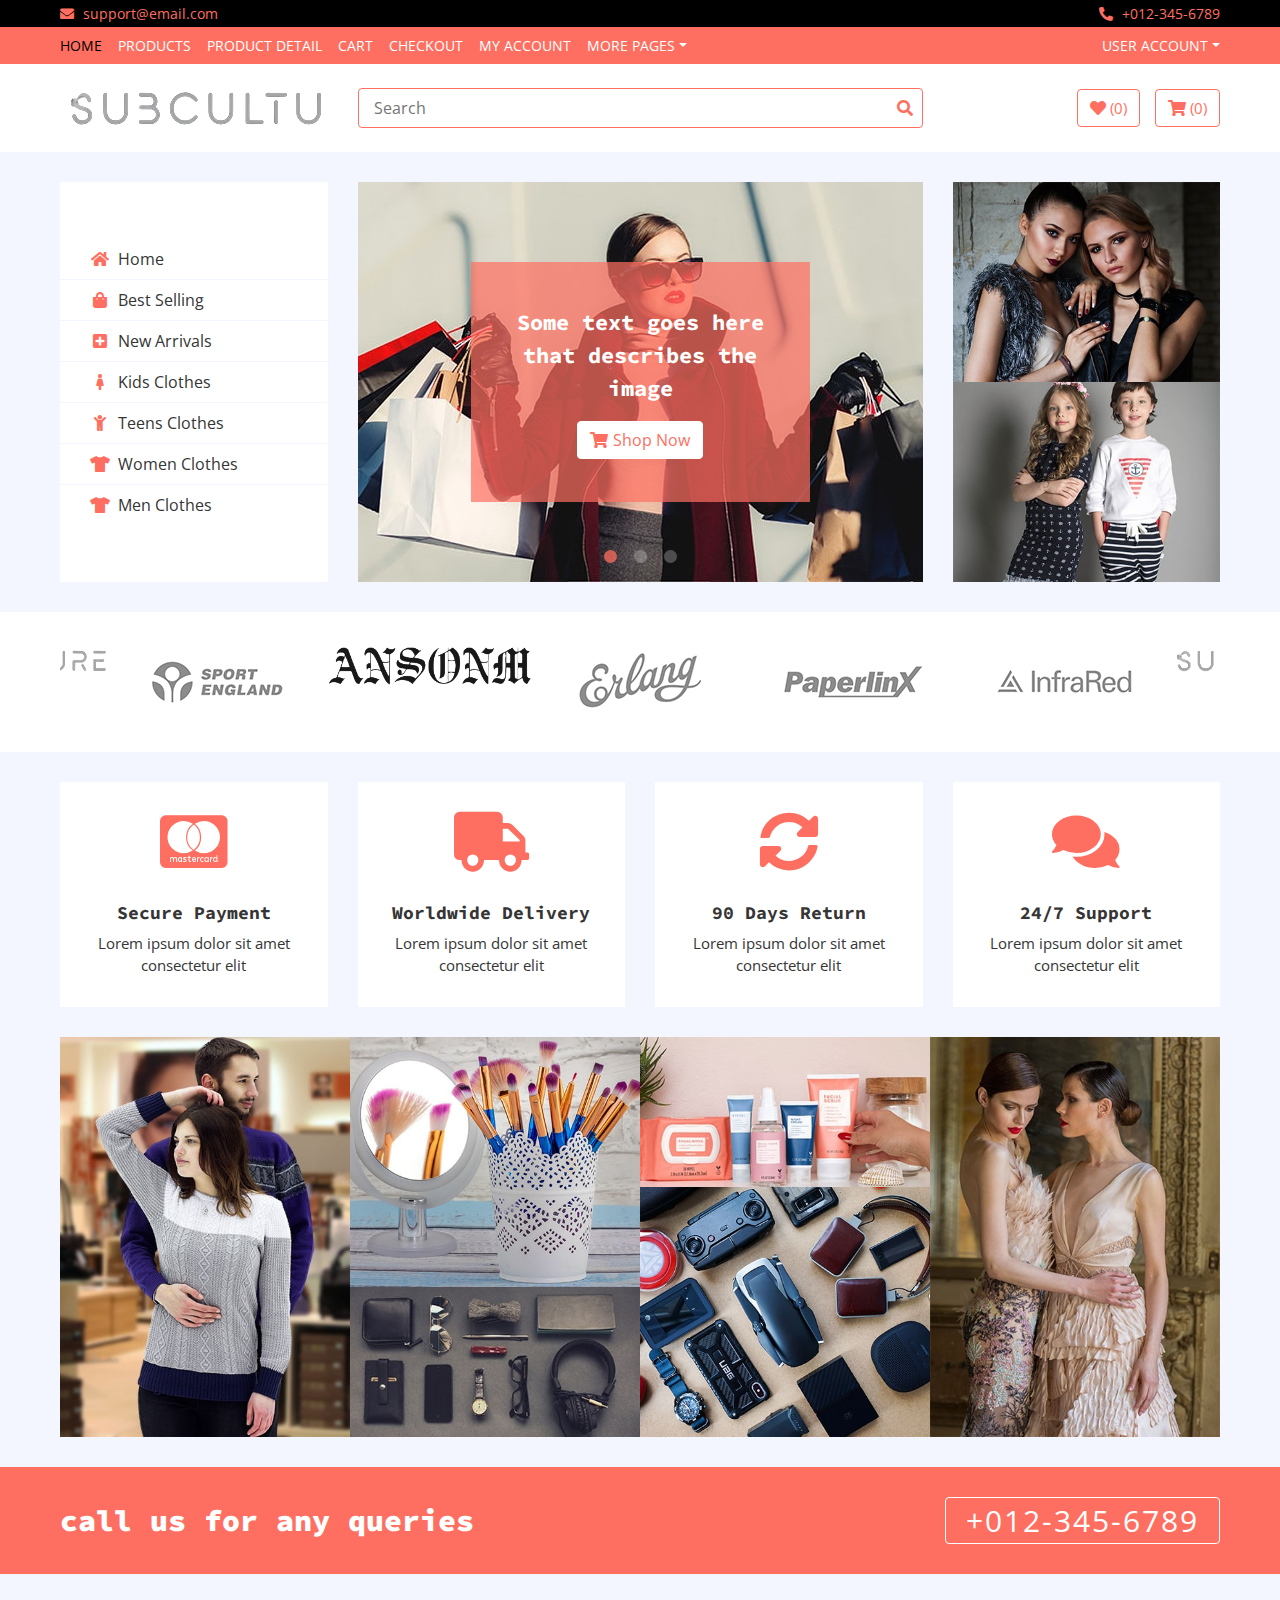
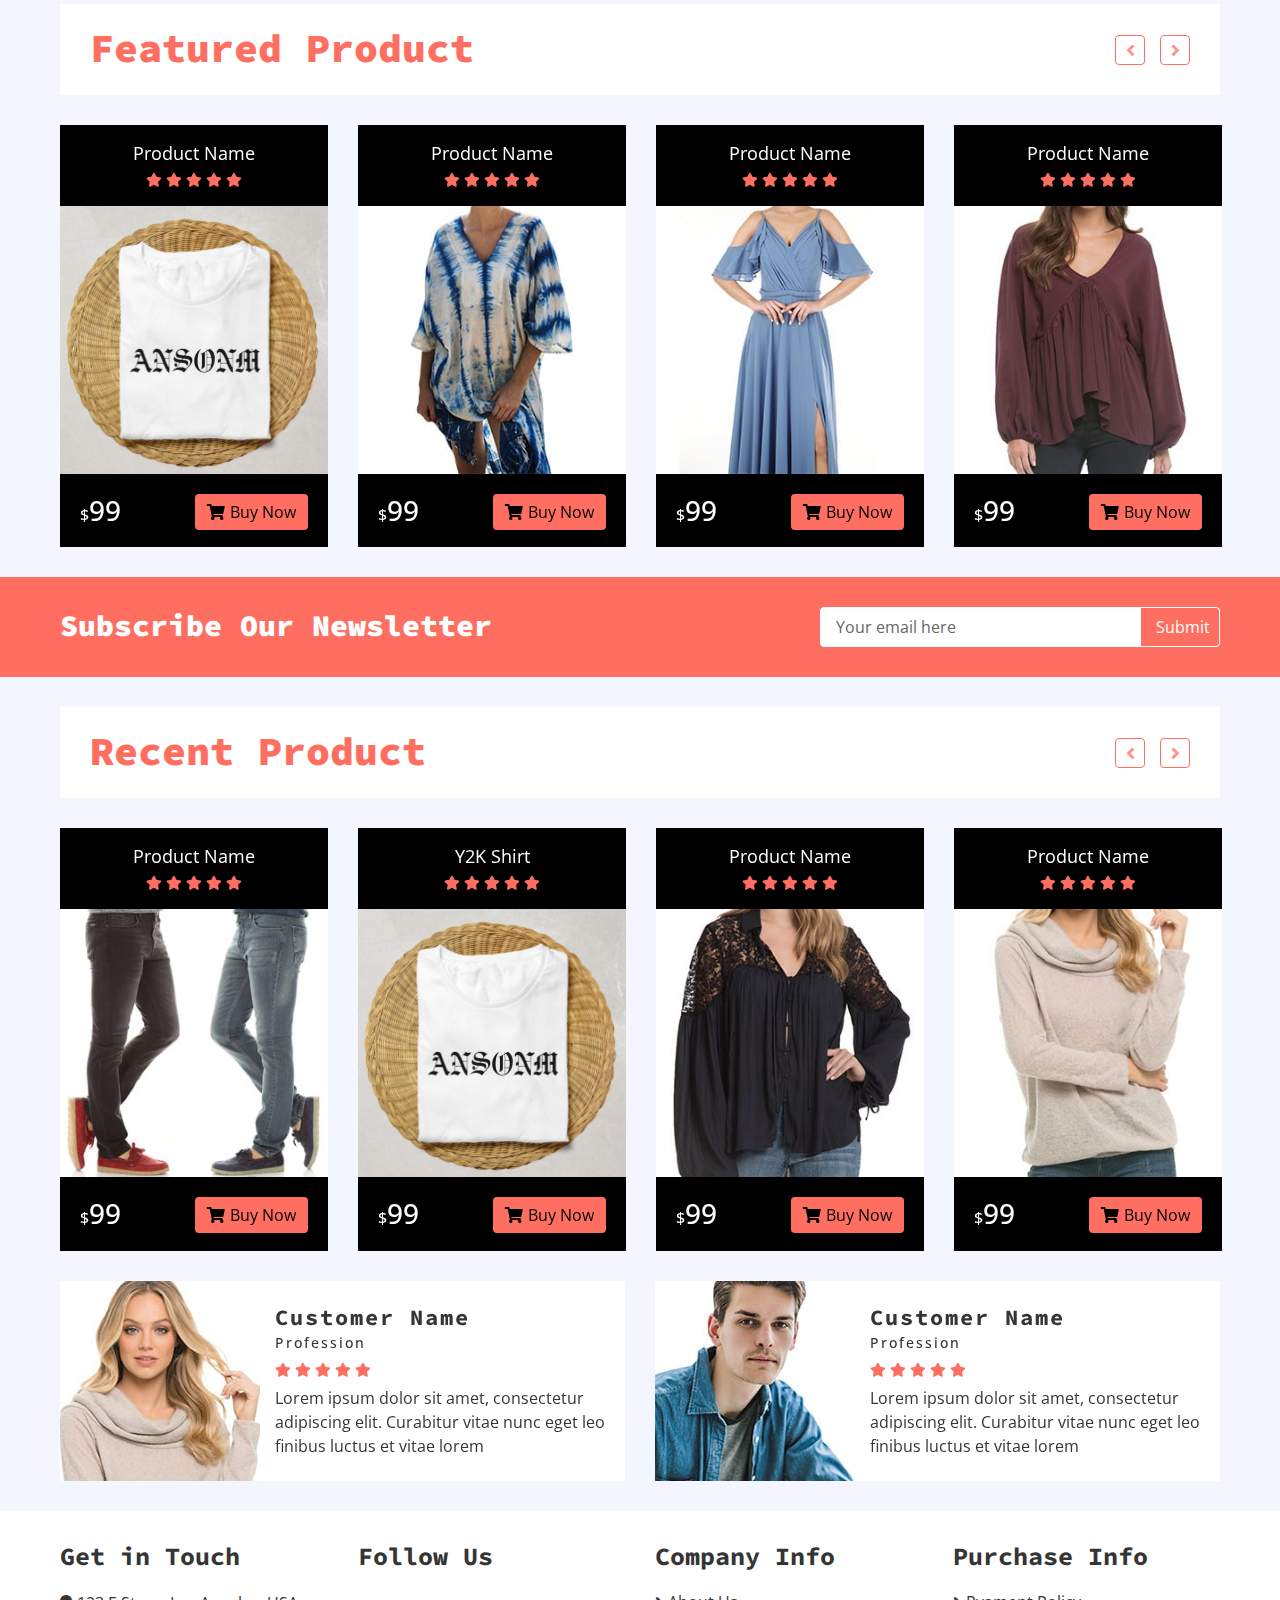
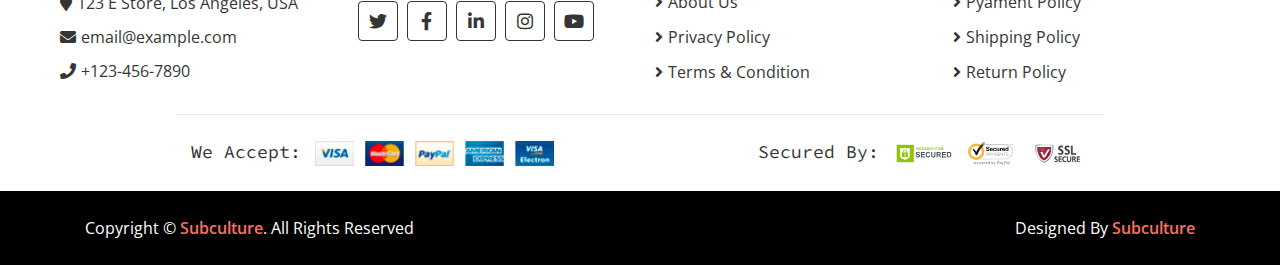
==== commit ff36cce9: "updated the title and footer" ====
--- a/subculture/index.html
+++ b/subculture/index.html
@@ -2,7 +2,7 @@
 <html lang="en">
     <head>
         <meta charset="utf-8">
-        <title>Ansonm</title>
+        <title>Subculture</title>
         <meta content="width=device-width, initial-scale=1.0" name="viewport">
         <meta content="eCommerce HTML Template Free Download" name="keywords">
         <meta content="eCommerce HTML Template Free Download" name="description">
@@ -133,16 +133,16 @@
                                     <a class="nav-link" href="#"><i class="fa fa-plus-square"></i>New Arrivals</a>
                                 </li>
                                 <li class="nav-item">
-                                    <a class="nav-link" href="#"><i class="fa fa-female"></i>Kids Clothes</a>
+                                    <a class="nav-link" href="Kids.html"><i class="fa fa-female"></i>Kids Clothes</a>
                                 </li>
                                 <li class="nav-item">
-                                    <a class="nav-link" href="#"><i class="fa fa-child"></i>Teens Clothes</a>
+                                    <a class="nav-link" href="teens.html"><i class="fa fa-child"></i>Teens Clothes</a>
                                 </li>
                                 <li class="nav-item">
-                                    <a class="nav-link" href="#"><i class="fa fa-tshirt"></i>Women Clothes</a>
+                                    <a class="nav-link" href="women.html"><i class="fa fa-tshirt"></i>Women Clothes</a>
                                 </li>
                                 <li class="nav-item">
-                                    <a class="nav-link" href="#"><i class="fa fa-tshirt"></i>Men Clothes</a>
+                                    <a class="nav-link" href="men.html"><i class="fa fa-tshirt"></i>Men Clothes</a>
                                 </li>
                             </ul>
                         </nav>
@@ -793,12 +793,12 @@
             <div class="container">
                 <div class="row">
                     <div class="col-md-6 copyright">
-                        <p>Copyright &copy; <a href="#">Ansonm</a>. All Rights Reserved</p>
+                        <p>Copyright &copy; <a href="#">Subculture</a>. All Rights Reserved</p>
                     </div>
 
                     <div class="col-md-6 template-by">
 						<!--/*** This template is free as long as you keep the footer author’s credit link/attribution link/backlink. If you'd like to use the template without the footer author’s credit link/attribution link/backlink, you can purchase the Credit Removal License from "https://htmlcodex.com/credit-removal". Thank you for your support. ***/-->					
-                        <p>Designed By <a href="https://htmlcodex.com">Ansonm</a></p>
+                        <p>Designed By <a href="https://htmlcodex.com">Subculture</a></p>
                     </div>
                 </div>
             </div>
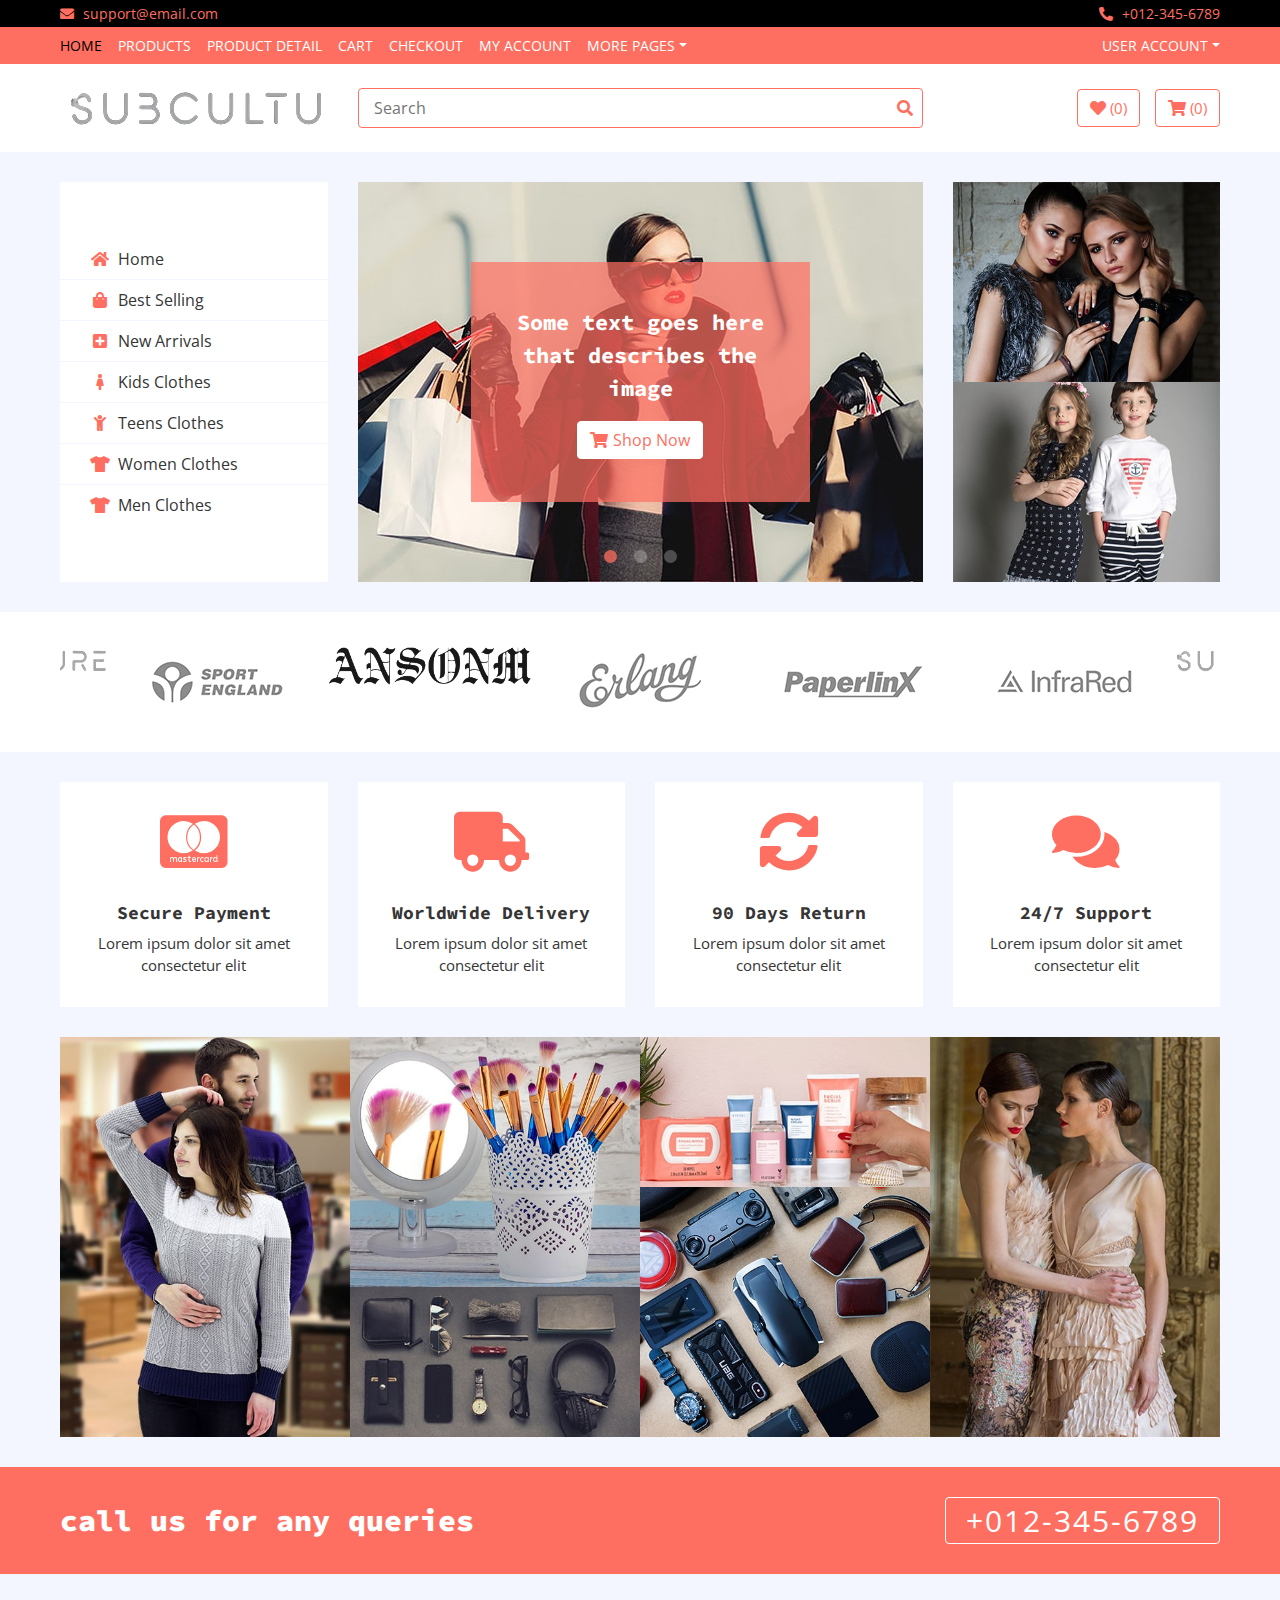
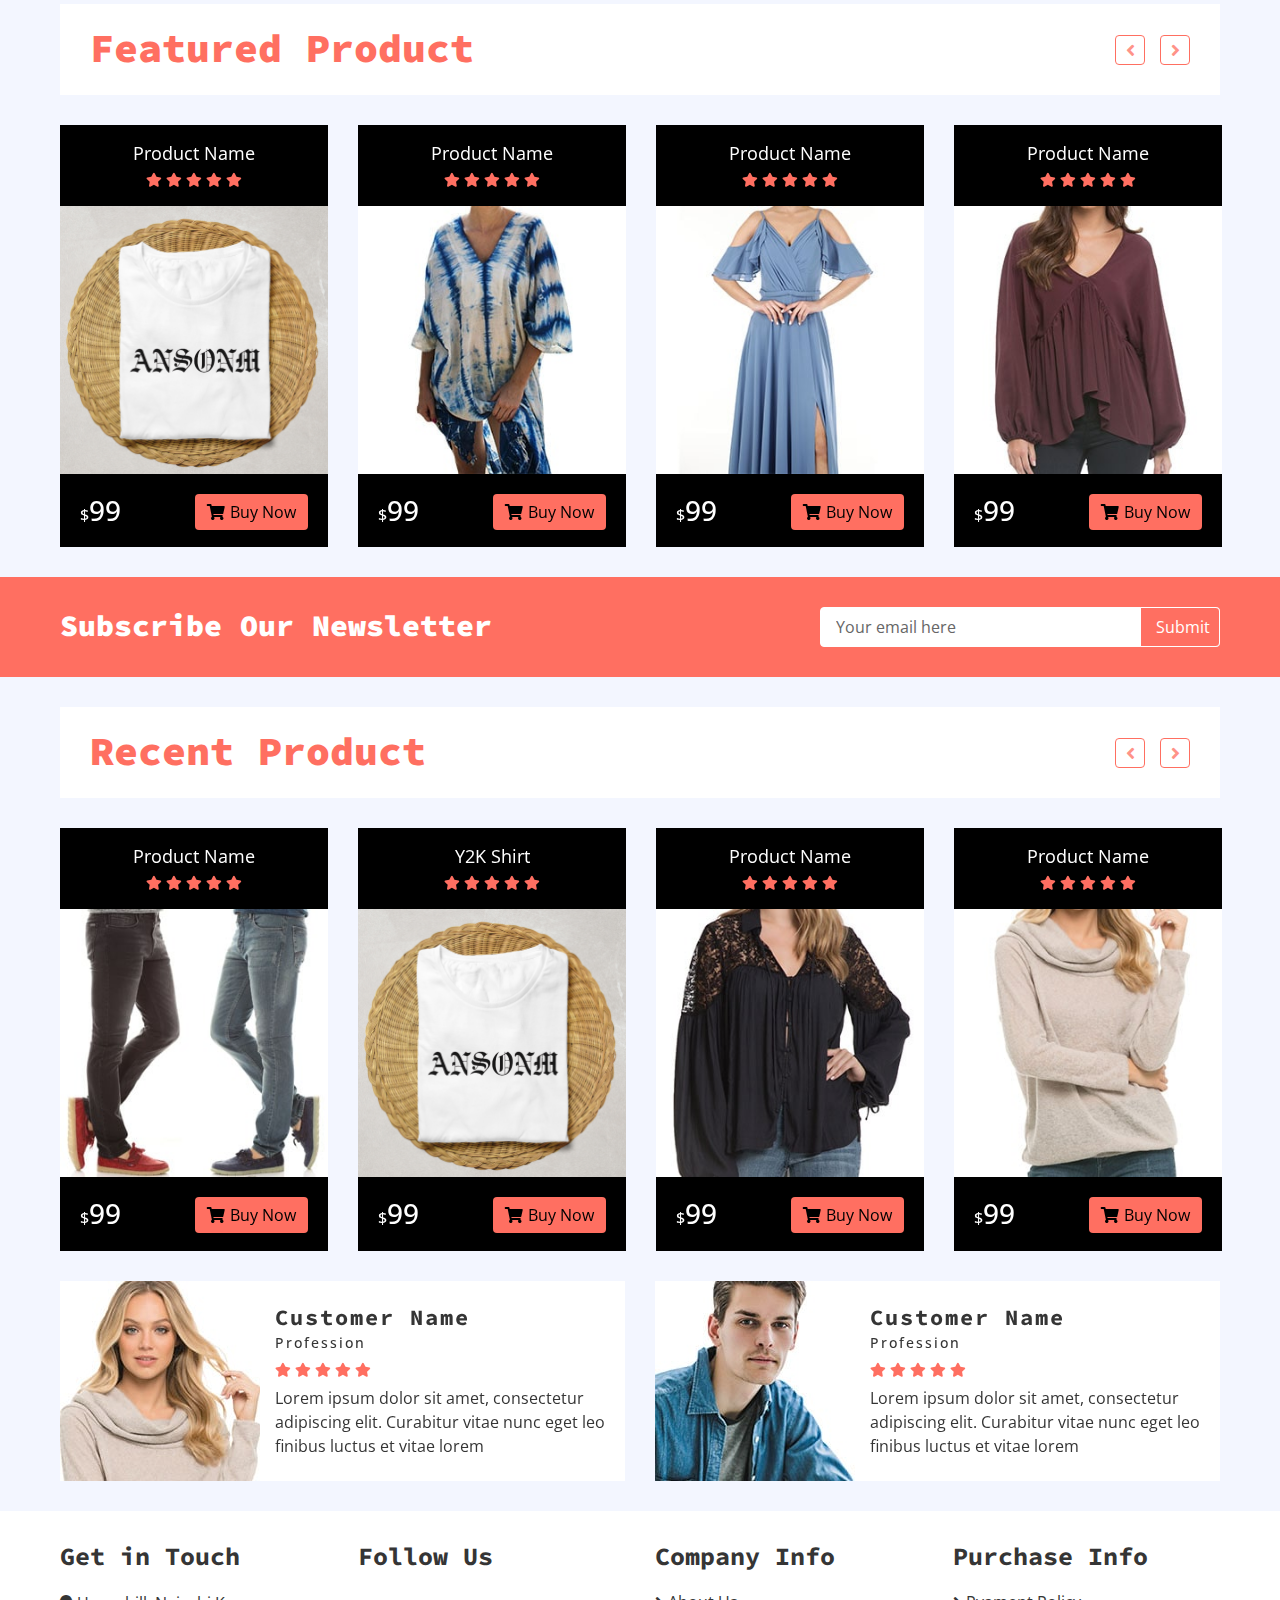
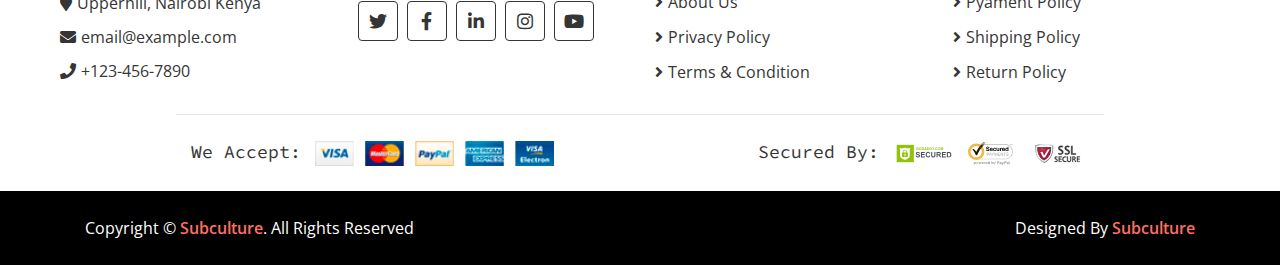
==== commit 0fcdd6c8: "added location" ====
--- a/subculture/index.html
+++ b/subculture/index.html
@@ -723,7 +723,7 @@
                         <div class="footer-widget">
                             <h2>Get in Touch</h2>
                             <div class="contact-info">
-                                <p><i class="fa fa-map-marker"></i>123 E Store, Los Angeles, USA</p>
+                                <p><i class="fa fa-map-marker"></i>Upperhill, Nairobi Kenya</p>
                                 <p><i class="fa fa-envelope"></i>email@example.com</p>
                                 <p><i class="fa fa-phone"></i>+123-456-7890</p>
                             </div>
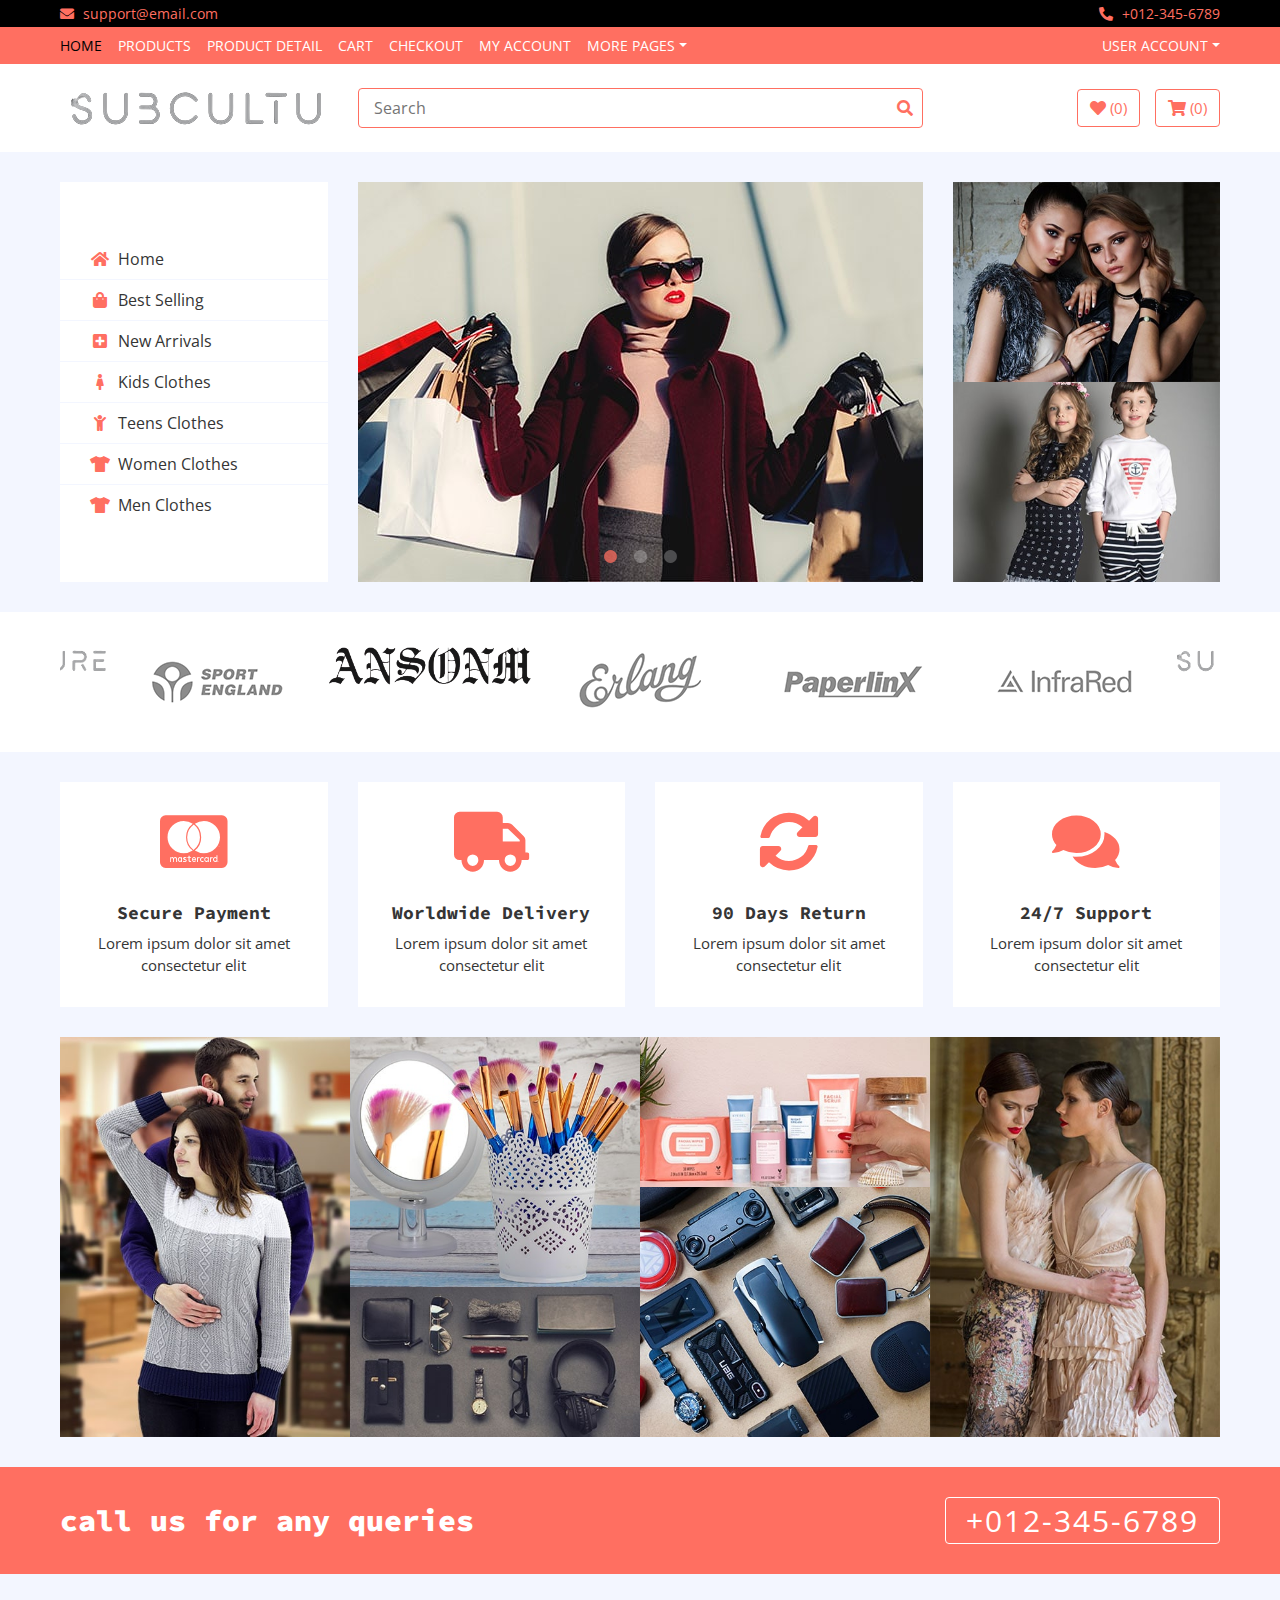
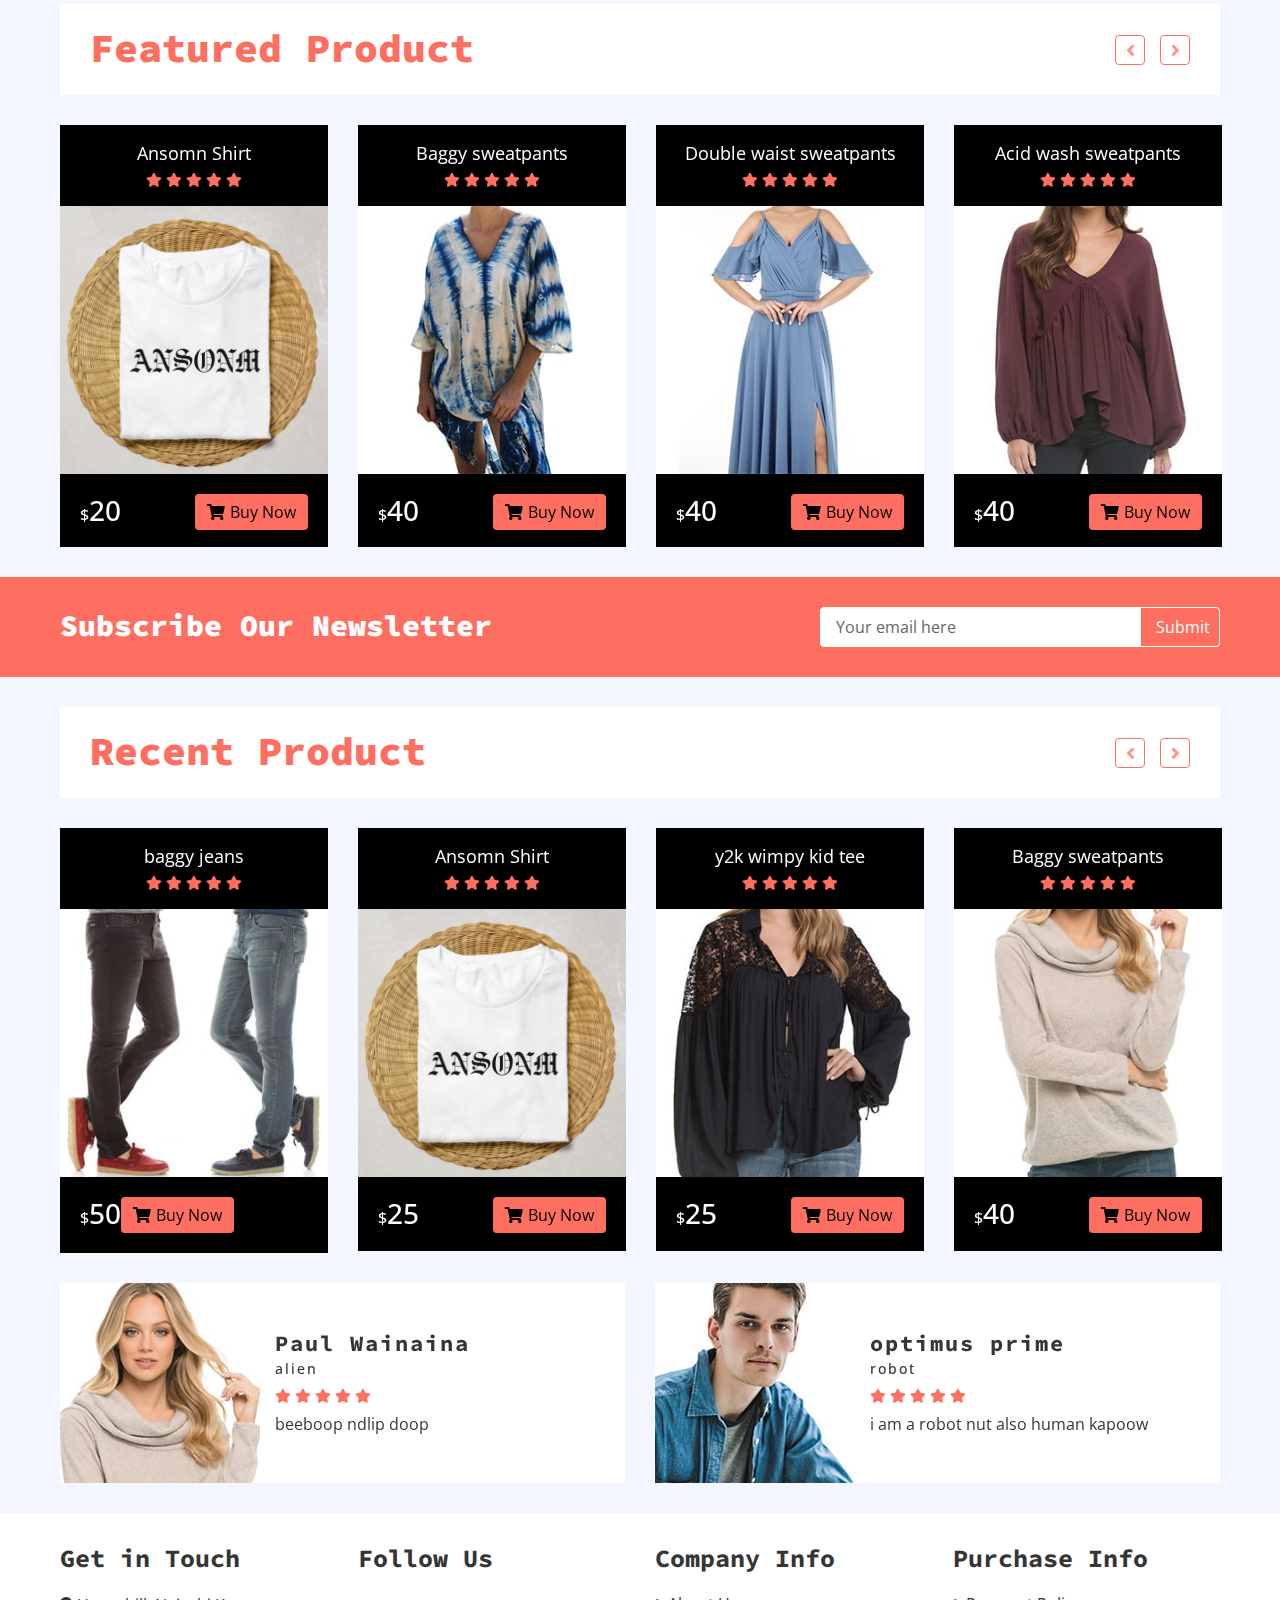
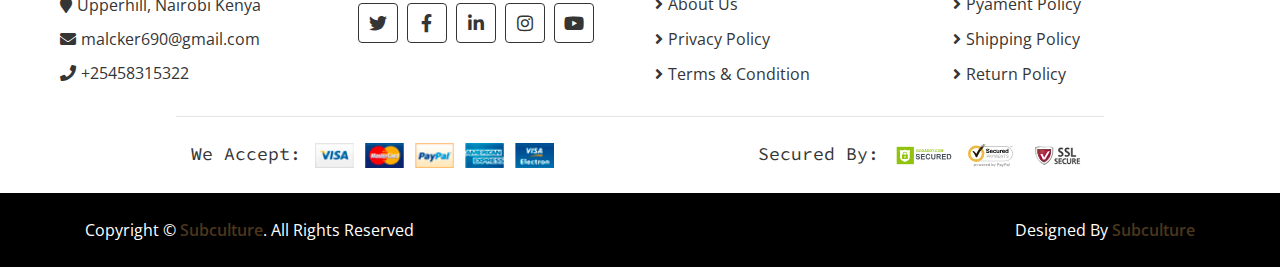
==== commit 01013575: "Update index.html" ====
--- a/subculture/index.html
+++ b/subculture/index.html
@@ -151,24 +151,12 @@
                         <div class="header-slider normal-slider">
                             <div class="header-slider-item">
                                 <img src="img/slider-1.jpg" alt="Slider Image" />
-                                <div class="header-slider-caption">
-                                    <p>Some text goes here that describes the image</p>
-                                    <a class="btn" href=""><i class="fa fa-shopping-cart"></i>Shop Now</a>
-                                </div>
                             </div>
                             <div class="header-slider-item">
                                 <img src="img/slider-2.jpg" alt="Slider Image" />
-                                <div class="header-slider-caption">
-                                    <p>Some text goes here that describes the image</p>
-                                    <a class="btn" href=""><i class="fa fa-shopping-cart"></i>Shop Now</a>
-                                </div>
                             </div>
                             <div class="header-slider-item">
                                 <img src="img/slider-3.jpg" alt="Slider Image" />
-                                <div class="header-slider-caption">
-                                    <p>Some text goes here that describes the image</p>
-                                    <a class="btn" href=""><i class="fa fa-shopping-cart"></i>Shop Now</a>
-                                </div>
                             </div>
                         </div>
                     </div>
@@ -331,7 +319,7 @@
                     <div class="col-lg-3">
                         <div class="product-item">
                             <div class="product-title">
-                                <a href="#">Product Name</a>
+                                <a href="#">Ansomn Shirt</a>
                                 <div class="ratting">
                                     <i class="fa fa-star"></i>
                                     <i class="fa fa-star"></i>
@@ -351,15 +339,15 @@
                                 </div>
                             </div>
                             <div class="product-price">
-                                <h3><span>$</span>99</h3>
-                                <a class="btn" href=""><i class="fa fa-shopping-cart"></i>Buy Now</a>
-                            </div>
-                        </div>
-                    </div>
-                    <div class="col-lg-3">
-                        <div class="product-item">
-                            <div class="product-title">
-                                <a href="#">Product Name</a>
+                                <h3><span>$</span>20</h3>
+                                <a class="btn" href=""><i class="fa fa-shopping-cart"></i>Buy Now</a>
+                            </div>
+                        </div>
+                    </div>
+                    <div class="col-lg-3">
+                        <div class="product-item">
+                            <div class="product-title">
+                                <a href="#">Baggy sweatpants</a>
                                 <div class="ratting">
                                     <i class="fa fa-star"></i>
                                     <i class="fa fa-star"></i>
@@ -379,15 +367,15 @@
                                 </div>
                             </div>
                             <div class="product-price">
-                                <h3><span>$</span>99</h3>
-                                <a class="btn" href=""><i class="fa fa-shopping-cart"></i>Buy Now</a>
-                            </div>
-                        </div>
-                    </div>
-                    <div class="col-lg-3">
-                        <div class="product-item">
-                            <div class="product-title">
-                                <a href="#">Product Name</a>
+                                <h3><span>$</span>40</h3>
+                                <a class="btn" href=""><i class="fa fa-shopping-cart"></i>Buy Now</a>
+                            </div>
+                        </div>
+                    </div>
+                    <div class="col-lg-3">
+                        <div class="product-item">
+                            <div class="product-title">
+                                <a href="#">Double waist sweatpants</a>
                                 <div class="ratting">
                                     <i class="fa fa-star"></i>
                                     <i class="fa fa-star"></i>
@@ -407,15 +395,15 @@
                                 </div>
                             </div>
                             <div class="product-price">
-                                <h3><span>$</span>99</h3>
-                                <a class="btn" href=""><i class="fa fa-shopping-cart"></i>Buy Now</a>
-                            </div>
-                        </div>
-                    </div>
-                    <div class="col-lg-3">
-                        <div class="product-item">
-                            <div class="product-title">
-                                <a href="#">Product Name</a>
+                                <h3><span>$</span>40</h3>
+                                <a class="btn" href=""><i class="fa fa-shopping-cart"></i>Buy Now</a>
+                            </div>
+                        </div>
+                    </div>
+                    <div class="col-lg-3">
+                        <div class="product-item">
+                            <div class="product-title">
+                                <a href="#">Acid wash sweatpants</a>
                                 <div class="ratting">
                                     <i class="fa fa-star"></i>
                                     <i class="fa fa-star"></i>
@@ -435,15 +423,15 @@
                                 </div>
                             </div>
                             <div class="product-price">
-                                <h3><span>$</span>99</h3>
-                                <a class="btn" href=""><i class="fa fa-shopping-cart"></i>Buy Now</a>
-                            </div>
-                        </div>
-                    </div>
-                    <div class="col-lg-3">
-                        <div class="product-item">
-                            <div class="product-title">
-                                <a href="#">Product Name</a>
+                                <h3><span>$</span>40</h3>
+                                <a class="btn" href=""><i class="fa fa-shopping-cart"></i>Buy Now</a>
+                            </div>
+                        </div>
+                    </div>
+                    <div class="col-lg-3">
+                        <div class="product-item">
+                            <div class="product-title">
+                                <a href="#">Faded baggy sweatpants</a>
                                 <div class="ratting">
                                     <i class="fa fa-star"></i>
                                     <i class="fa fa-star"></i>
@@ -463,7 +451,7 @@
                                 </div>
                             </div>
                             <div class="product-price">
-                                <h3><span>$</span>99</h3>
+                                <h3><span>$</span>40</h3>
                                 <a class="btn" href=""><i class="fa fa-shopping-cart"></i>Buy Now</a>
                             </div>
                         </div>
@@ -501,7 +489,7 @@
                     <div class="col-lg-3">
                         <div class="product-item">
                             <div class="product-title">
-                                <a href="#">Product Name</a>
+                                <a href="#">baggy jeans</a>
                                 <div class="ratting">
                                     <i class="fa fa-star"></i>
                                     <i class="fa fa-star"></i>
@@ -521,15 +509,15 @@
                                 </div>
                             </div>
                             <div class="product-price">
-                                <h3><span>$</span>99</h3>
-                                <a class="btn" href=""><i class="fa fa-shopping-cart"></i>Buy Now</a>
-                            </div>
-                        </div>
-                    </div>
-                    <div class="col-lg-3">
-                        <div class="product-item">
-                            <div class="product-title">
-                                <a href="#">Y2K Shirt</a>
+                                <h3><span>$</span>50
+                                <a class="btn" href=""><i class="fa fa-shopping-cart"></i>Buy Now</a>
+                            </div>
+                        </div>
+                    </div>
+                    <div class="col-lg-3">
+                        <div class="product-item">
+                            <div class="product-title">
+                                <a href="#">Ansomn Shirt</a>
                                 <div class="ratting">
                                     <i class="fa fa-star"></i>
                                     <i class="fa fa-star"></i>
@@ -549,15 +537,15 @@
                                 </div>
                             </div>
                             <div class="product-price">
-                                <h3><span>$</span>99</h3>
-                                <a class="btn" href=""><i class="fa fa-shopping-cart"></i>Buy Now</a>
-                            </div>
-                        </div>
-                    </div>
-                    <div class="col-lg-3">
-                        <div class="product-item">
-                            <div class="product-title">
-                                <a href="#">Product Name</a>
+                                <h3><span>$</span>25</h3>
+                                <a class="btn" href=""><i class="fa fa-shopping-cart"></i>Buy Now</a>
+                            </div>
+                        </div>
+                    </div>
+                    <div class="col-lg-3">
+                        <div class="product-item">
+                            <div class="product-title">
+                                <a href="#">y2k wimpy kid tee</a>
                                 <div class="ratting">
                                     <i class="fa fa-star"></i>
                                     <i class="fa fa-star"></i>
@@ -577,15 +565,15 @@
                                 </div>
                             </div>
                             <div class="product-price">
-                                <h3><span>$</span>99</h3>
-                                <a class="btn" href=""><i class="fa fa-shopping-cart"></i>Buy Now</a>
-                            </div>
-                        </div>
-                    </div>
-                    <div class="col-lg-3">
-                        <div class="product-item">
-                            <div class="product-title">
-                                <a href="#">Product Name</a>
+                                <h3><span>$</span>25</h3>
+                                <a class="btn" href=""><i class="fa fa-shopping-cart"></i>Buy Now</a>
+                            </div>
+                        </div>
+                    </div>
+                    <div class="col-lg-3">
+                        <div class="product-item">
+                            <div class="product-title">
+                                <a href="#">Baggy sweatpants</a>
                                 <div class="ratting">
                                     <i class="fa fa-star"></i>
                                     <i class="fa fa-star"></i>
@@ -605,15 +593,15 @@
                                 </div>
                             </div>
                             <div class="product-price">
-                                <h3><span>$</span>99</h3>
-                                <a class="btn" href=""><i class="fa fa-shopping-cart"></i>Buy Now</a>
-                            </div>
-                        </div>
-                    </div>
-                    <div class="col-lg-3">
-                        <div class="product-item">
-                            <div class="product-title">
-                                <a href="#">Product Name</a>
+                                <h3><span>$</span>40</h3>
+                                <a class="btn" href=""><i class="fa fa-shopping-cart"></i>Buy Now</a>
+                            </div>
+                        </div>
+                    </div>
+                    <div class="col-lg-3">
+                        <div class="product-item">
+                            <div class="product-title">
+                                <a href="#">Baggy Jorts</a>
                                 <div class="ratting">
                                     <i class="fa fa-star"></i>
                                     <i class="fa fa-star"></i>
@@ -633,7 +621,7 @@
                                 </div>
                             </div>
                             <div class="product-price">
-                                <h3><span>$</span>99</h3>
+                                <h3><span>$</span>40</h3>
                                 <a class="btn" href=""><i class="fa fa-shopping-cart"></i>Buy Now</a>
                             </div>
                         </div>
@@ -653,8 +641,8 @@
                                 <img src="img/review-1.jpg" alt="Image">
                             </div>
                             <div class="review-text">
-                                <h2>Customer Name</h2>
-                                <h3>Profession</h3>
+                                <h2>Paul Wainaina</h2>
+                                <h3>alien </h3>
                                 <div class="ratting">
                                     <i class="fa fa-star"></i>
                                     <i class="fa fa-star"></i>
@@ -663,7 +651,7 @@
                                     <i class="fa fa-star"></i>
                                 </div>
                                 <p>
-                                    Lorem ipsum dolor sit amet, consectetur adipiscing elit. Curabitur vitae nunc eget leo finibus luctus et vitae lorem
+                                    beeboop ndlip doop
                                 </p>
                             </div>
                         </div>
@@ -674,8 +662,8 @@
                                 <img src="img/review-2.jpg" alt="Image">
                             </div>
                             <div class="review-text">
-                                <h2>Customer Name</h2>
-                                <h3>Profession</h3>
+                                <h2>optimus prime</h2>
+                                <h3>robot</h3>
                                 <div class="ratting">
                                     <i class="fa fa-star"></i>
                                     <i class="fa fa-star"></i>
@@ -684,7 +672,7 @@
                                     <i class="fa fa-star"></i>
                                 </div>
                                 <p>
-                                    Lorem ipsum dolor sit amet, consectetur adipiscing elit. Curabitur vitae nunc eget leo finibus luctus et vitae lorem
+                                    i am a robot nut also human kapoow
                                 </p>
                             </div>
                         </div>
@@ -695,8 +683,8 @@
                                 <img src="img/review-3.jpg" alt="Image">
                             </div>
                             <div class="review-text">
-                                <h2>Customer Name</h2>
-                                <h3>Profession</h3>
+                                <h2>Kibiwot Bor </h2>
+                                <h3>eating</h3>
                                 <div class="ratting">
                                     <i class="fa fa-star"></i>
                                     <i class="fa fa-star"></i>
@@ -705,7 +693,7 @@
                                     <i class="fa fa-star"></i>
                                 </div>
                                 <p>
-                                    Lorem ipsum dolor sit amet, consectetur adipiscing elit. Curabitur vitae nunc eget leo finibus luctus et vitae lorem
+                                    i like burger 
                                 </p>
                             </div>
                         </div>
@@ -724,8 +712,8 @@
                             <h2>Get in Touch</h2>
                             <div class="contact-info">
                                 <p><i class="fa fa-map-marker"></i>Upperhill, Nairobi Kenya</p>
-                                <p><i class="fa fa-envelope"></i>email@example.com</p>
-                                <p><i class="fa fa-phone"></i>+123-456-7890</p>
+                                <p><i class="fa fa-envelope"></i>malcker690@gmail.com</p>
+                                <p><i class="fa fa-phone"></i>+25458315322</p>
                             </div>
                         </div>
                     </div>
--- a/subculture/css/style.css
+++ b/subculture/css/style.css
@@ -1,5 +1,5 @@
 /**********************************/
-/********** General CSS ***********/
+/********** General CSS  #4B371c ***********/
 /**********************************/
 body {
     color: #353535;
@@ -9,7 +9,7 @@
 }
 
 a {
-    color: #FF6F61;
+    color: #4B371c;
 }
 
 a:hover,
@@ -160,7 +160,7 @@
 .normal-slider .slick-prev:focus::before,
 .normal-slider .slick-next:hover::before,
 .normal-slider .slick-next:focus::before {
-    color: #FF6F61;
+    color: #daac70;
 }
 
 .normal-slider .slick-prev::before,
@@ -2298,8 +2298,8 @@
 }
 
 .footer .social a:hover {
-    color: #FF6F61;
-    border-color: #FF6F61;
+    color:  #daac70;
+    border-color:  #daac70;
 }
 
 .footer .payment {
